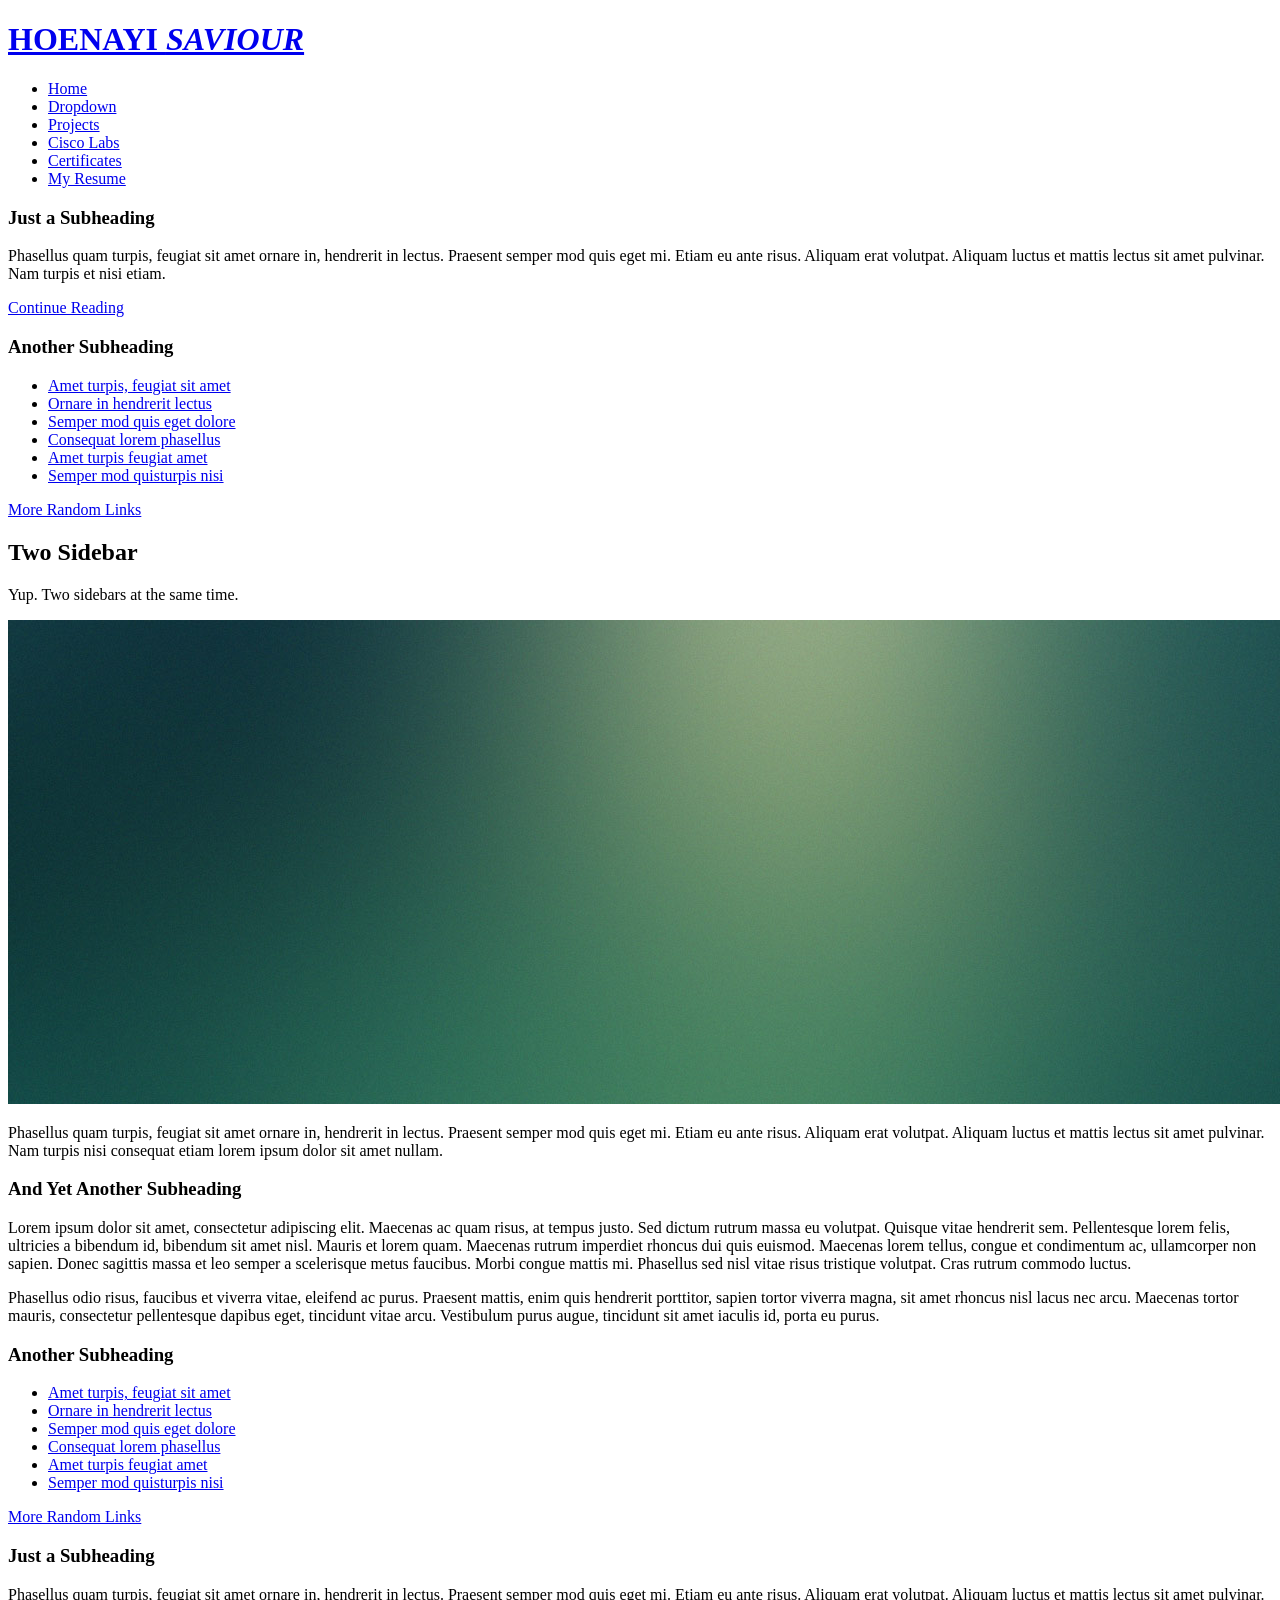
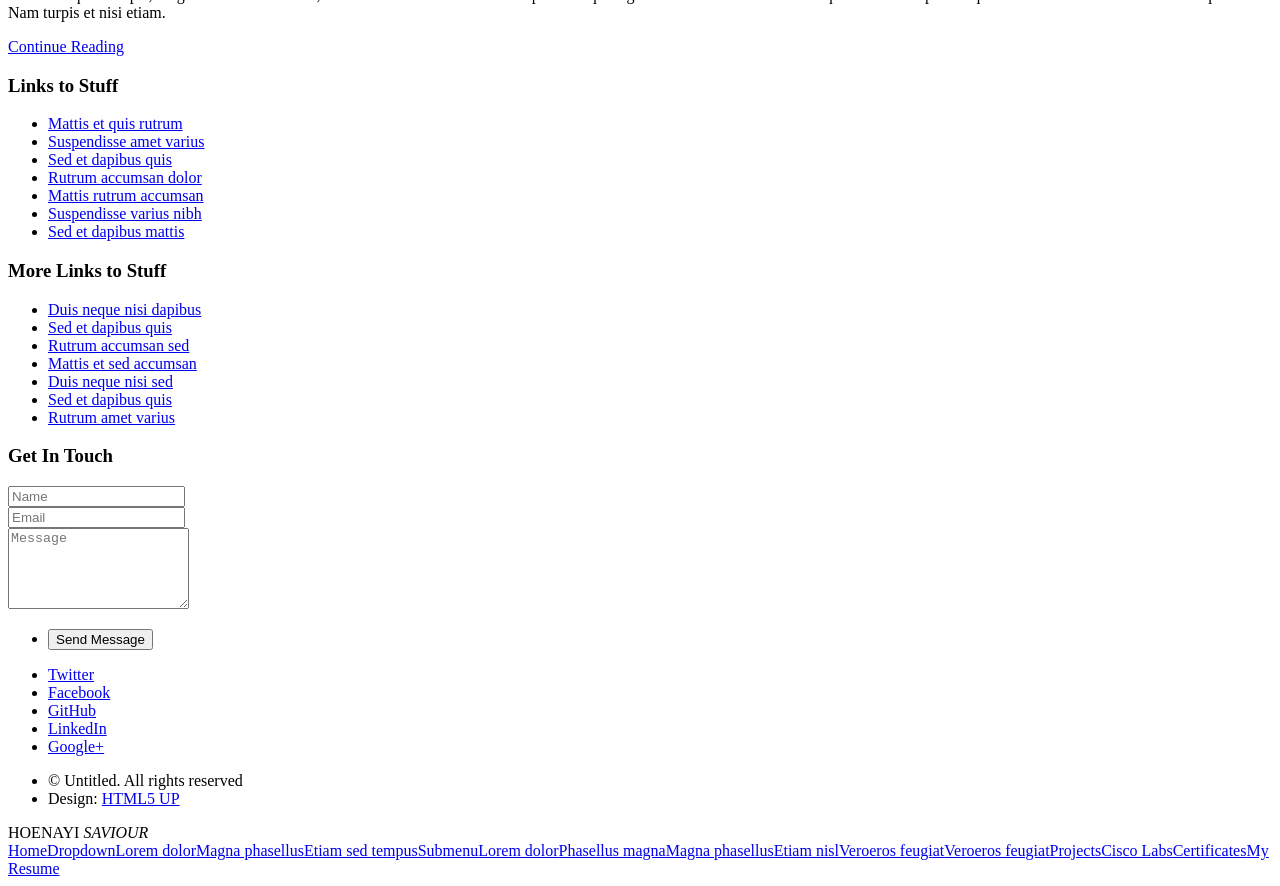
==== Certificates.html @ 5b1870a1 "renamed and replaced files" ====
<!DOCTYPE HTML>
<!--
	Arcana by HTML5 UP
	html5up.net | @ajlkn
	Free for personal and commercial use under the CCA 3.0 license (html5up.net/license)
-->
<html>
	<head>
		<title>Two Sidebar - Arcana by HTML5 UP</title>
		<meta charset="utf-8" />
		<meta name="viewport" content="width=device-width, initial-scale=1, user-scalable=no" />
		<link rel="stylesheet" href="assets/css/main.css" />
	</head>
	<body class="is-preload">
		<div id="page-wrapper">

			<!-- Header -->
				<div id="header">

					<!-- Logo -->
						<h1><a href="index.html" id="logo"> HOENAYI <em> SAVIOUR </em></a></h1>

					<!-- Nav -->
						<nav id="nav">
							<ul>
								<li><a href="index.html">Home</a></li>
								<li>
									<a href="#">Dropdown</a>
									<ul>
										<li><a href="#">Lorem dolor</a></li>
										<li><a href="#">Magna phasellus</a></li>
										<li><a href="#">Etiam sed tempus</a></li>
										<li>
											<a href="#">Submenu</a>
											<ul>
												<li><a href="#">Lorem dolor</a></li>
												<li><a href="#">Phasellus magna</a></li>
												<li><a href="#">Magna phasellus</a></li>
												<li><a href="#">Etiam nisl</a></li>
												<li><a href="#">Veroeros feugiat</a></li>
											</ul>
										</li>
										<li><a href="#">Veroeros feugiat</a></li>
									</ul>
								</li>
								<li><a href="projects.html">Projects</a></li>
								<li><a href="Cisco-Labs.html">Cisco Labs</a></li>
								<li class="current"><a href="Certificates.html">Certificates</a></li>
								<li><a href="My-Resume.html">My Resume</a></li>
							</ul>
						</nav>

				</div>

			<!-- Main -->
				<section class="wrapper style1">
					<div class="container">
						<div class="row gtr-200">
							<div class="col-3 col-12-narrower">
								<div id="sidebar1">

									<!-- Sidebar 1 -->

										<section>
											<h3>Just a Subheading</h3>
											<p>Phasellus quam turpis, feugiat sit amet ornare in, hendrerit in lectus.
											Praesent semper mod quis eget mi. Etiam eu ante risus. Aliquam erat volutpat.
											Aliquam luctus et mattis lectus sit amet pulvinar. Nam turpis et nisi etiam.</p>
											<footer>
												<a href="#" class="button">Continue Reading</a>
											</footer>
										</section>

										<section>
											<h3>Another Subheading</h3>
											<ul class="links">
												<li><a href="#">Amet turpis, feugiat sit amet</a></li>
												<li><a href="#">Ornare in hendrerit lectus</a></li>
												<li><a href="#">Semper mod quis eget dolore</a></li>
												<li><a href="#">Consequat lorem phasellus</a></li>
												<li><a href="#">Amet turpis feugiat amet</a></li>
												<li><a href="#">Semper mod quisturpis nisi</a></li>
											</ul>
											<footer>
												<a href="#" class="button">More Random Links</a>
											</footer>
										</section>

								</div>
							</div>
							<div class="col-6 col-12-narrower imp-narrower">
								<div id="content">

									<!-- Content -->

										<article>
											<header>
												<h2>Two Sidebar</h2>
												<p>Yup. Two sidebars at the same time.</p>
											</header>

											<span class="image featured"><img src="images/banner.jpg" alt="" /></span>

											<p>Phasellus quam turpis, feugiat sit amet ornare in, hendrerit in lectus.
											Praesent semper mod quis eget mi. Etiam eu ante risus. Aliquam erat volutpat.
											Aliquam luctus et mattis lectus sit amet pulvinar. Nam turpis nisi
											consequat etiam lorem ipsum dolor sit amet nullam.</p>

											<h3>And Yet Another Subheading</h3>
											<p>Lorem ipsum dolor sit amet, consectetur adipiscing elit. Maecenas ac quam risus, at tempus
											justo. Sed dictum rutrum massa eu volutpat. Quisque vitae hendrerit sem. Pellentesque lorem felis,
											ultricies a bibendum id, bibendum sit amet nisl. Mauris et lorem quam. Maecenas rutrum imperdiet
											rhoncus dui quis euismod. Maecenas lorem tellus, congue et condimentum ac, ullamcorper non sapien.
											Donec sagittis massa et leo semper a scelerisque metus faucibus. Morbi congue mattis mi.
											Phasellus sed nisl vitae risus tristique volutpat. Cras rutrum commodo luctus.</p>

											<p>Phasellus odio risus, faucibus et viverra vitae, eleifend ac purus. Praesent mattis, enim
											quis hendrerit porttitor, sapien tortor viverra magna, sit amet rhoncus nisl lacus nec arcu.
											Maecenas tortor mauris, consectetur pellentesque dapibus eget, tincidunt vitae arcu.
											Vestibulum purus augue, tincidunt sit amet iaculis id, porta eu purus.</p>
										</article>

								</div>
							</div>
							<div class="col-3 col-12-narrower">
								<div id="sidebar2">

									<!-- Sidebar 2 -->

										<section>
											<h3>Another Subheading</h3>
											<ul class="links">
												<li><a href="#">Amet turpis, feugiat sit amet</a></li>
												<li><a href="#">Ornare in hendrerit lectus</a></li>
												<li><a href="#">Semper mod quis eget dolore</a></li>
												<li><a href="#">Consequat lorem phasellus</a></li>
												<li><a href="#">Amet turpis feugiat amet</a></li>
												<li><a href="#">Semper mod quisturpis nisi</a></li>
											</ul>
											<footer>
												<a href="#" class="button">More Random Links</a>
											</footer>
										</section>

										<section>
											<h3>Just a Subheading</h3>
											<p>Phasellus quam turpis, feugiat sit amet ornare in, hendrerit in lectus.
											Praesent semper mod quis eget mi. Etiam eu ante risus. Aliquam erat volutpat.
											Aliquam luctus et mattis lectus sit amet pulvinar. Nam turpis et nisi etiam.</p>
											<footer>
												<a href="#" class="button">Continue Reading</a>
											</footer>
										</section>

								</div>
							</div>
						</div>
					</div>
				</section>

			<!-- Footer -->
				<div id="footer">
					<div class="container">
						<div class="row">
							<section class="col-3 col-6-narrower col-12-mobilep">
								<h3>Links to Stuff</h3>
								<ul class="links">
									<li><a href="#">Mattis et quis rutrum</a></li>
									<li><a href="#">Suspendisse amet varius</a></li>
									<li><a href="#">Sed et dapibus quis</a></li>
									<li><a href="#">Rutrum accumsan dolor</a></li>
									<li><a href="#">Mattis rutrum accumsan</a></li>
									<li><a href="#">Suspendisse varius nibh</a></li>
									<li><a href="#">Sed et dapibus mattis</a></li>
								</ul>
							</section>
							<section class="col-3 col-6-narrower col-12-mobilep">
								<h3>More Links to Stuff</h3>
								<ul class="links">
									<li><a href="#">Duis neque nisi dapibus</a></li>
									<li><a href="#">Sed et dapibus quis</a></li>
									<li><a href="#">Rutrum accumsan sed</a></li>
									<li><a href="#">Mattis et sed accumsan</a></li>
									<li><a href="#">Duis neque nisi sed</a></li>
									<li><a href="#">Sed et dapibus quis</a></li>
									<li><a href="#">Rutrum amet varius</a></li>
								</ul>
							</section>
							<section class="col-6 col-12-narrower">
								<h3>Get In Touch</h3>
								<form>
									<div class="row gtr-50">
										<div class="col-6 col-12-mobilep">
											<input type="text" name="name" id="name" placeholder="Name" />
										</div>
										<div class="col-6 col-12-mobilep">
											<input type="email" name="email" id="email" placeholder="Email" />
										</div>
										<div class="col-12">
											<textarea name="message" id="message" placeholder="Message" rows="5"></textarea>
										</div>
										<div class="col-12">
											<ul class="actions">
												<li><input type="submit" class="button alt" value="Send Message" /></li>
											</ul>
										</div>
									</div>
								</form>
							</section>
						</div>
					</div>

					<!-- Icons -->
						<ul class="icons">
							<li><a href="#" class="icon brands fa-twitter"><span class="label">Twitter</span></a></li>
							<li><a href="#" class="icon brands fa-facebook-f"><span class="label">Facebook</span></a></li>
							<li><a href="#" class="icon brands fa-github"><span class="label">GitHub</span></a></li>
							<li><a href="#" class="icon brands fa-linkedin-in"><span class="label">LinkedIn</span></a></li>
							<li><a href="#" class="icon brands fa-google-plus-g"><span class="label">Google+</span></a></li>
						</ul>

					<!-- Copyright -->
						<div class="copyright">
							<ul class="menu">
								<li>&copy; Untitled. All rights reserved</li><li>Design: <a href="http://html5up.net">HTML5 UP</a></li>
							</ul>
						</div>

				</div>

		</div>

		<!-- Scripts -->
			<script src="assets/js/jquery.min.js"></script>
			<script src="assets/js/jquery.dropotron.min.js"></script>
			<script src="assets/js/browser.min.js"></script>
			<script src="assets/js/breakpoints.min.js"></script>
			<script src="assets/js/util.js"></script>
			<script src="assets/js/main.js"></script>

	</body>
</html>
---- assets/css/main.css ----
@import url("fontawesome-all.min.css");
@import url("https://fonts.googleapis.com/css?family=Source+Sans+Pro:300,300italic,600,600italic");

/*
	Arcana by HTML5 UP
	html5up.net | @ajlkn
	Free for personal and commercial use under the CCA 3.0 license (html5up.net/license)
*/

html, body, div, span, applet, object,
iframe, h1, h2, h3, h4, h5, h6, p, blockquote,
pre, a, abbr, acronym, address, big, cite,
code, del, dfn, em, img, ins, kbd, q, s, samp,
small, strike, strong, sub, sup, tt, var, b,
u, i, center, dl, dt, dd, ol, ul, li, fieldset,
form, label, legend, table, caption, tbody,
tfoot, thead, tr, th, td, article, aside,
canvas, details, embed, figure, figcaption,
footer, header, hgroup, menu, nav, output, ruby,
section, summary, time, mark, audio, video {
	margin: 0;
	padding: 0;
	border: 0;
	font-size: 100%;
	font: inherit;
	vertical-align: baseline;}

article, aside, details, figcaption, figure,
footer, header, hgroup, menu, nav, section {
	display: block;}

body {
	line-height: 1;
}

ol, ul {
	list-style: none;
}

blockquote, q {
	quotes: none;
}

	blockquote:before, blockquote:after, q:before, q:after {
		content: '';
		content: none;
	}

table {
	border-collapse: collapse;
	border-spacing: 0;
}

body {
	-webkit-text-size-adjust: none;
}

mark {
	background-color: transparent;
	color: inherit;
}

input::-moz-focus-inner {
	border: 0;
	padding: 0;
}

input, select, textarea {
	-moz-appearance: none;
	-webkit-appearance: none;
	-ms-appearance: none;
	appearance: none;
}

/* Basic */

	html {
		box-sizing: border-box;
	}

	*, *:before, *:after {
		box-sizing: inherit;
	}

	body {
		background: #f7f7f7 url("images/bg01.png");
	}

		body.is-preload *, body.is-preload *:before, body.is-preload *:after {
			-moz-animation: none !important;
			-webkit-animation: none !important;
			-ms-animation: none !important;
			animation: none !important;
			-moz-transition: none !important;
			-webkit-transition: none !important;
			-ms-transition: none !important;
			transition: none !important;
		}

	body, input, select, textarea {
		color: #474747;
		font-family: 'Source Sans Pro', sans-serif;
		font-size: 16pt;
		font-weight: 300;
		line-height: 1.65em;
	}

	a {
		-moz-transition: color 0.2s ease-in-out, border-color 0.2s ease-in-out, opacity 0.2s ease-in-out;
		-webkit-transition: color 0.2s ease-in-out, border-color 0.2s ease-in-out, opacity 0.2s ease-in-out;
		-ms-transition: color 0.2s ease-in-out, border-color 0.2s ease-in-out, opacity 0.2s ease-in-out;
		transition: color 0.2s ease-in-out, border-color 0.2s ease-in-out, opacity 0.2s ease-in-out;
		color: #37c0fb;
		text-decoration: none;
		border-bottom: dotted 1px;
	}

		a:hover {
			color: #37c0fb;
			border-bottom-color: transparent;
		}

	strong, b {
		font-weight: 600;
	}

	em, i {
		font-style: italic;
	}

	p, ul, ol, dl, table, blockquote {
		margin: 0 0 2em 0;
	}

	h1, h2, h3, h4, h5, h6 {
		color: inherit;
		font-weight: 600;
		line-height: 1.75em;
		margin-bottom: 1em;
	}

		h1 a, h2 a, h3 a, h4 a, h5 a, h6 a {
			color: inherit;
			text-decoration: none;
		}

		h1 em, h2 em, h3 em, h4 em, h5 em, h6 em {
			font-style: normal;
			font-weight: 300;
		}

	h2 {
		font-size: 1.75em;
		letter-spacing: -0.025em;
	}

	h3 {
		font-size: 1.2em;
		letter-spacing: -0.025em;
	}

	sub {
		font-size: 0.8em;
		position: relative;
		top: 0.5em;
	}

	sup {
		font-size: 0.8em;
		position: relative;
		top: -0.5em;
	}

	hr {
		border-top: solid 1px #e0e0e0;
		border: 0;
		margin-bottom: 1.5em;
	}

	blockquote {
		border-left: solid 0.5em #e0e0e0;
		font-style: italic;
		padding: 1em 0 1em 2em;
	}

/* Container */

	.container {
		margin: 0 auto;
		max-width: 100%;
		width: 1400px;
	}

		@media screen and (max-width: 1680px) {

			.container {
				width: 1200px;
			}

		}

		@media screen and (max-width: 1280px) {

			.container {
				width: 960px;
			}

		}

		@media screen and (max-width: 980px) {

			.container {
				width: 95%;
			}

		}

		@media screen and (max-width: 840px) {

			.container {
				width: 95%;
			}

		}

		@media screen and (max-width: 736px) {

			.container {
				width: 90%;
			}

		}

		@media screen and (max-width: 480px) {

			.container {
				width: 100%;
			}

		}

/* Row */

	.row {
		display: flex;
		flex-wrap: wrap;
		box-sizing: border-box;
		align-items: stretch;
	}

		.row > * {
			box-sizing: border-box;
		}

		.row.gtr-uniform > * > :last-child {
			margin-bottom: 0;
		}

		.row.aln-left {
			justify-content: flex-start;
		}

		.row.aln-center {
			justify-content: center;
		}

		.row.aln-right {
			justify-content: flex-end;
		}

		.row.aln-top {
			align-items: flex-start;
		}

		.row.aln-middle {
			align-items: center;
		}

		.row.aln-bottom {
			align-items: flex-end;
		}

		.row > .imp {
			order: -1;
		}

		.row > .col-1 {
			width: 8.33333%;
		}

		.row > .off-1 {
			margin-left: 8.33333%;
		}

		.row > .col-2 {
			width: 16.66667%;
		}

		.row > .off-2 {
			margin-left: 16.66667%;
		}

		.row > .col-3 {
			width: 25%;
		}

		.row > .off-3 {
			margin-left: 25%;
		}

		.row > .col-4 {
			width: 33.33333%;
		}

		.row > .off-4 {
			margin-left: 33.33333%;
		}

		.row > .col-5 {
			width: 41.66667%;
		}

		.row > .off-5 {
			margin-left: 41.66667%;
		}

		.row > .col-6 {
			width: 50%;
		}

		.row > .off-6 {
			margin-left: 50%;
		}

		.row > .col-7 {
			width: 58.33333%;
		}

		.row > .off-7 {
			margin-left: 58.33333%;
		}

		.row > .col-8 {
			width: 66.66667%;
		}

		.row > .off-8 {
			margin-left: 66.66667%;
		}

		.row > .col-9 {
			width: 75%;
		}

		.row > .off-9 {
			margin-left: 75%;
		}

		.row > .col-10 {
			width: 83.33333%;
		}

		.row > .off-10 {
			margin-left: 83.33333%;
		}

		.row > .col-11 {
			width: 91.66667%;
		}

		.row > .off-11 {
			margin-left: 91.66667%;
		}

		.row > .col-12 {
			width: 100%;
		}

		.row > .off-12 {
			margin-left: 100%;
		}

		.row.gtr-0 {
			margin-top: 0px;
			margin-left: 0px;
		}

			.row.gtr-0 > * {
				padding: 0px 0 0 0px;
			}

			.row.gtr-0.gtr-uniform {
				margin-top: 0px;
			}

				.row.gtr-0.gtr-uniform > * {
					padding-top: 0px;
				}

		.row.gtr-25 {
			margin-top: -12.5px;
			margin-left: -12.5px;
		}

			.row.gtr-25 > * {
				padding: 12.5px 0 0 12.5px;
			}

			.row.gtr-25.gtr-uniform {
				margin-top: -12.5px;
			}

				.row.gtr-25.gtr-uniform > * {
					padding-top: 12.5px;
				}

		.row.gtr-50 {
			margin-top: -25px;
			margin-left: -25px;
		}

			.row.gtr-50 > * {
				padding: 25px 0 0 25px;
			}

			.row.gtr-50.gtr-uniform {
				margin-top: -25px;
			}

				.row.gtr-50.gtr-uniform > * {
					padding-top: 25px;
				}

		.row {
			margin-top: -50px;
			margin-left: -50px;
		}

			.row > * {
				padding: 50px 0 0 50px;
			}

			.row.gtr-uniform {
				margin-top: -50px;
			}

				.row.gtr-uniform > * {
					padding-top: 50px;
				}

		.row.gtr-150 {
			margin-top: -75px;
			margin-left: -75px;
		}

			.row.gtr-150 > * {
				padding: 75px 0 0 75px;
			}

			.row.gtr-150.gtr-uniform {
				margin-top: -75px;
			}

				.row.gtr-150.gtr-uniform > * {
					padding-top: 75px;
				}

		.row.gtr-200 {
			margin-top: -100px;
			margin-left: -100px;
		}

			.row.gtr-200 > * {
				padding: 100px 0 0 100px;
			}

			.row.gtr-200.gtr-uniform {
				margin-top: -100px;
			}

				.row.gtr-200.gtr-uniform > * {
					padding-top: 100px;
				}

		@media screen and (max-width: 1680px) {

			.row {
				display: flex;
				flex-wrap: wrap;
				box-sizing: border-box;
				align-items: stretch;
			}

				.row > * {
					box-sizing: border-box;
				}

				.row.gtr-uniform > * > :last-child {
					margin-bottom: 0;
				}

				.row.aln-left {
					justify-content: flex-start;
				}

				.row.aln-center {
					justify-content: center;
				}

				.row.aln-right {
					justify-content: flex-end;
				}

				.row.aln-top {
					align-items: flex-start;
				}

				.row.aln-middle {
					align-items: center;
				}

				.row.aln-bottom {
					align-items: flex-end;
				}

				.row > .imp-wide {
					order: -1;
				}

				.row > .col-1-wide {
					width: 8.33333%;
				}

				.row > .off-1-wide {
					margin-left: 8.33333%;
				}

				.row > .col-2-wide {
					width: 16.66667%;
				}

				.row > .off-2-wide {
					margin-left: 16.66667%;
				}

				.row > .col-3-wide {
					width: 25%;
				}

				.row > .off-3-wide {
					margin-left: 25%;
				}

				.row > .col-4-wide {
					width: 33.33333%;
				}

				.row > .off-4-wide {
					margin-left: 33.33333%;
				}

				.row > .col-5-wide {
					width: 41.66667%;
				}

				.row > .off-5-wide {
					margin-left: 41.66667%;
				}

				.row > .col-6-wide {
					width: 50%;
				}

				.row > .off-6-wide {
					margin-left: 50%;
				}

				.row > .col-7-wide {
					width: 58.33333%;
				}

				.row > .off-7-wide {
					margin-left: 58.33333%;
				}

				.row > .col-8-wide {
					width: 66.66667%;
				}

				.row > .off-8-wide {
					margin-left: 66.66667%;
				}

				.row > .col-9-wide {
					width: 75%;
				}

				.row > .off-9-wide {
					margin-left: 75%;
				}

				.row > .col-10-wide {
					width: 83.33333%;
				}

				.row > .off-10-wide {
					margin-left: 83.33333%;
				}

				.row > .col-11-wide {
					width: 91.66667%;
				}

				.row > .off-11-wide {
					margin-left: 91.66667%;
				}

				.row > .col-12-wide {
					width: 100%;
				}

				.row > .off-12-wide {
					margin-left: 100%;
				}

				.row.gtr-0 {
					margin-top: 0px;
					margin-left: 0px;
				}

					.row.gtr-0 > * {
						padding: 0px 0 0 0px;
					}

					.row.gtr-0.gtr-uniform {
						margin-top: 0px;
					}

						.row.gtr-0.gtr-uniform > * {
							padding-top: 0px;
						}

				.row.gtr-25 {
					margin-top: -10px;
					margin-left: -10px;
				}

					.row.gtr-25 > * {
						padding: 10px 0 0 10px;
					}

					.row.gtr-25.gtr-uniform {
						margin-top: -10px;
					}

						.row.gtr-25.gtr-uniform > * {
							padding-top: 10px;
						}

				.row.gtr-50 {
					margin-top: -20px;
					margin-left: -20px;
				}

					.row.gtr-50 > * {
						padding: 20px 0 0 20px;
					}

					.row.gtr-50.gtr-uniform {
						margin-top: -20px;
					}

						.row.gtr-50.gtr-uniform > * {
							padding-top: 20px;
						}

				.row {
					margin-top: -40px;
					margin-left: -40px;
				}

					.row > * {
						padding: 40px 0 0 40px;
					}

					.row.gtr-uniform {
						margin-top: -40px;
					}

						.row.gtr-uniform > * {
							padding-top: 40px;
						}

				.row.gtr-150 {
					margin-top: -60px;
					margin-left: -60px;
				}

					.row.gtr-150 > * {
						padding: 60px 0 0 60px;
					}

					.row.gtr-150.gtr-uniform {
						margin-top: -60px;
					}

						.row.gtr-150.gtr-uniform > * {
							padding-top: 60px;
						}

				.row.gtr-200 {
					margin-top: -80px;
					margin-left: -80px;
				}

					.row.gtr-200 > * {
						padding: 80px 0 0 80px;
					}

					.row.gtr-200.gtr-uniform {
						margin-top: -80px;
					}

						.row.gtr-200.gtr-uniform > * {
							padding-top: 80px;
						}

		}

		@media screen and (max-width: 1280px) {

			.row {
				display: flex;
				flex-wrap: wrap;
				box-sizing: border-box;
				align-items: stretch;
			}

				.row > * {
					box-sizing: border-box;
				}

				.row.gtr-uniform > * > :last-child {
					margin-bottom: 0;
				}

				.row.aln-left {
					justify-content: flex-start;
				}

				.row.aln-center {
					justify-content: center;
				}

				.row.aln-right {
					justify-content: flex-end;
				}

				.row.aln-top {
					align-items: flex-start;
				}

				.row.aln-middle {
					align-items: center;
				}

				.row.aln-bottom {
					align-items: flex-end;
				}

				.row > .imp-normal {
					order: -1;
				}

				.row > .col-1-normal {
					width: 8.33333%;
				}

				.row > .off-1-normal {
					margin-left: 8.33333%;
				}

				.row > .col-2-normal {
					width: 16.66667%;
				}

				.row > .off-2-normal {
					margin-left: 16.66667%;
				}

				.row > .col-3-normal {
					width: 25%;
				}

				.row > .off-3-normal {
					margin-left: 25%;
				}

				.row > .col-4-normal {
					width: 33.33333%;
				}

				.row > .off-4-normal {
					margin-left: 33.33333%;
				}

				.row > .col-5-normal {
					width: 41.66667%;
				}

				.row > .off-5-normal {
					margin-left: 41.66667%;
				}

				.row > .col-6-normal {
					width: 50%;
				}

				.row > .off-6-normal {
					margin-left: 50%;
				}

				.row > .col-7-normal {
					width: 58.33333%;
				}

				.row > .off-7-normal {
					margin-left: 58.33333%;
				}

				.row > .col-8-normal {
					width: 66.66667%;
				}

				.row > .off-8-normal {
					margin-left: 66.66667%;
				}

				.row > .col-9-normal {
					width: 75%;
				}

				.row > .off-9-normal {
					margin-left: 75%;
				}

				.row > .col-10-normal {
					width: 83.33333%;
				}

				.row > .off-10-normal {
					margin-left: 83.33333%;
				}

				.row > .col-11-normal {
					width: 91.66667%;
				}

				.row > .off-11-normal {
					margin-left: 91.66667%;
				}

				.row > .col-12-normal {
					width: 100%;
				}

				.row > .off-12-normal {
					margin-left: 100%;
				}

				.row.gtr-0 {
					margin-top: 0px;
					margin-left: 0px;
				}

					.row.gtr-0 > * {
						padding: 0px 0 0 0px;
					}

					.row.gtr-0.gtr-uniform {
						margin-top: 0px;
					}

						.row.gtr-0.gtr-uniform > * {
							padding-top: 0px;
						}

				.row.gtr-25 {
					margin-top: -7.5px;
					margin-left: -7.5px;
				}

					.row.gtr-25 > * {
						padding: 7.5px 0 0 7.5px;
					}

					.row.gtr-25.gtr-uniform {
						margin-top: -7.5px;
					}

						.row.gtr-25.gtr-uniform > * {
							padding-top: 7.5px;
						}

				.row.gtr-50 {
					margin-top: -15px;
					margin-left: -15px;
				}

					.row.gtr-50 > * {
						padding: 15px 0 0 15px;
					}

					.row.gtr-50.gtr-uniform {
						margin-top: -15px;
					}

						.row.gtr-50.gtr-uniform > * {
							padding-top: 15px;
						}

				.row {
					margin-top: -30px;
					margin-left: -30px;
				}

					.row > * {
						padding: 30px 0 0 30px;
					}

					.row.gtr-uniform {
						margin-top: -30px;
					}

						.row.gtr-uniform > * {
							padding-top: 30px;
						}

				.row.gtr-150 {
					margin-top: -45px;
					margin-left: -45px;
				}

					.row.gtr-150 > * {
						padding: 45px 0 0 45px;
					}

					.row.gtr-150.gtr-uniform {
						margin-top: -45px;
					}

						.row.gtr-150.gtr-uniform > * {
							padding-top: 45px;
						}

				.row.gtr-200 {
					margin-top: -60px;
					margin-left: -60px;
				}

					.row.gtr-200 > * {
						padding: 60px 0 0 60px;
					}

					.row.gtr-200.gtr-uniform {
						margin-top: -60px;
					}

						.row.gtr-200.gtr-uniform > * {
							padding-top: 60px;
						}

		}

		@media screen and (max-width: 980px) {

			.row {
				display: flex;
				flex-wrap: wrap;
				box-sizing: border-box;
				align-items: stretch;
			}

				.row > * {
					box-sizing: border-box;
				}

				.row.gtr-uniform > * > :last-child {
					margin-bottom: 0;
				}

				.row.aln-left {
					justify-content: flex-start;
				}

				.row.aln-center {
					justify-content: center;
				}

				.row.aln-right {
					justify-content: flex-end;
				}

				.row.aln-top {
					align-items: flex-start;
				}

				.row.aln-middle {
					align-items: center;
				}

				.row.aln-bottom {
					align-items: flex-end;
				}

				.row > .imp-narrow {
					order: -1;
				}

				.row > .col-1-narrow {
					width: 8.33333%;
				}

				.row > .off-1-narrow {
					margin-left: 8.33333%;
				}

				.row > .col-2-narrow {
					width: 16.66667%;
				}

				.row > .off-2-narrow {
					margin-left: 16.66667%;
				}

				.row > .col-3-narrow {
					width: 25%;
				}

				.row > .off-3-narrow {
					margin-left: 25%;
				}

				.row > .col-4-narrow {
					width: 33.33333%;
				}

				.row > .off-4-narrow {
					margin-left: 33.33333%;
				}

				.row > .col-5-narrow {
					width: 41.66667%;
				}

				.row > .off-5-narrow {
					margin-left: 41.66667%;
				}

				.row > .col-6-narrow {
					width: 50%;
				}

				.row > .off-6-narrow {
					margin-left: 50%;
				}

				.row > .col-7-narrow {
					width: 58.33333%;
				}

				.row > .off-7-narrow {
					margin-left: 58.33333%;
				}

				.row > .col-8-narrow {
					width: 66.66667%;
				}

				.row > .off-8-narrow {
					margin-left: 66.66667%;
				}

				.row > .col-9-narrow {
					width: 75%;
				}

				.row > .off-9-narrow {
					margin-left: 75%;
				}

				.row > .col-10-narrow {
					width: 83.33333%;
				}

				.row > .off-10-narrow {
					margin-left: 83.33333%;
				}

				.row > .col-11-narrow {
					width: 91.66667%;
				}

				.row > .off-11-narrow {
					margin-left: 91.66667%;
				}

				.row > .col-12-narrow {
					width: 100%;
				}

				.row > .off-12-narrow {
					margin-left: 100%;
				}

				.row.gtr-0 {
					margin-top: 0px;
					margin-left: 0px;
				}

					.row.gtr-0 > * {
						padding: 0px 0 0 0px;
					}

					.row.gtr-0.gtr-uniform {
						margin-top: 0px;
					}

						.row.gtr-0.gtr-uniform > * {
							padding-top: 0px;
						}

				.row.gtr-25 {
					margin-top: -7.5px;
					margin-left: -7.5px;
				}

					.row.gtr-25 > * {
						padding: 7.5px 0 0 7.5px;
					}

					.row.gtr-25.gtr-uniform {
						margin-top: -7.5px;
					}

						.row.gtr-25.gtr-uniform > * {
							padding-top: 7.5px;
						}

				.row.gtr-50 {
					margin-top: -15px;
					margin-left: -15px;
				}

					.row.gtr-50 > * {
						padding: 15px 0 0 15px;
					}

					.row.gtr-50.gtr-uniform {
						margin-top: -15px;
					}

						.row.gtr-50.gtr-uniform > * {
							padding-top: 15px;
						}

				.row {
					margin-top: -30px;
					margin-left: -30px;
				}

					.row > * {
						padding: 30px 0 0 30px;
					}

					.row.gtr-uniform {
						margin-top: -30px;
					}

						.row.gtr-uniform > * {
							padding-top: 30px;
						}

				.row.gtr-150 {
					margin-top: -45px;
					margin-left: -45px;
				}

					.row.gtr-150 > * {
						padding: 45px 0 0 45px;
					}

					.row.gtr-150.gtr-uniform {
						margin-top: -45px;
					}

						.row.gtr-150.gtr-uniform > * {
							padding-top: 45px;
						}

				.row.gtr-200 {
					margin-top: -60px;
					margin-left: -60px;
				}

					.row.gtr-200 > * {
						padding: 60px 0 0 60px;
					}

					.row.gtr-200.gtr-uniform {
						margin-top: -60px;
					}

						.row.gtr-200.gtr-uniform > * {
							padding-top: 60px;
						}

		}

		@media screen and (max-width: 840px) {

			.row {
				display: flex;
				flex-wrap: wrap;
				box-sizing: border-box;
				align-items: stretch;
			}

				.row > * {
					box-sizing: border-box;
				}

				.row.gtr-uniform > * > :last-child {
					margin-bottom: 0;
				}

				.row.aln-left {
					justify-content: flex-start;
				}

				.row.aln-center {
					justify-content: center;
				}

				.row.aln-right {
					justify-content: flex-end;
				}

				.row.aln-top {
					align-items: flex-start;
				}

				.row.aln-middle {
					align-items: center;
				}

				.row.aln-bottom {
					align-items: flex-end;
				}

				.row > .imp-narrower {
					order: -1;
				}

				.row > .col-1-narrower {
					width: 8.33333%;
				}

				.row > .off-1-narrower {
					margin-left: 8.33333%;
				}

				.row > .col-2-narrower {
					width: 16.66667%;
				}

				.row > .off-2-narrower {
					margin-left: 16.66667%;
				}

				.row > .col-3-narrower {
					width: 25%;
				}

				.row > .off-3-narrower {
					margin-left: 25%;
				}

				.row > .col-4-narrower {
					width: 33.33333%;
				}

				.row > .off-4-narrower {
					margin-left: 33.33333%;
				}

				.row > .col-5-narrower {
					width: 41.66667%;
				}

				.row > .off-5-narrower {
					margin-left: 41.66667%;
				}

				.row > .col-6-narrower {
					width: 50%;
				}

				.row > .off-6-narrower {
					margin-left: 50%;
				}

				.row > .col-7-narrower {
					width: 58.33333%;
				}

				.row > .off-7-narrower {
					margin-left: 58.33333%;
				}

				.row > .col-8-narrower {
					width: 66.66667%;
				}

				.row > .off-8-narrower {
					margin-left: 66.66667%;
				}

				.row > .col-9-narrower {
					width: 75%;
				}

				.row > .off-9-narrower {
					margin-left: 75%;
				}

				.row > .col-10-narrower {
					width: 83.33333%;
				}

				.row > .off-10-narrower {
					margin-left: 83.33333%;
				}

				.row > .col-11-narrower {
					width: 91.66667%;
				}

				.row > .off-11-narrower {
					margin-left: 91.66667%;
				}

				.row > .col-12-narrower {
					width: 100%;
				}

				.row > .off-12-narrower {
					margin-left: 100%;
				}

				.row.gtr-0 {
					margin-top: 0px;
					margin-left: 0px;
				}

					.row.gtr-0 > * {
						padding: 0px 0 0 0px;
					}

					.row.gtr-0.gtr-uniform {
						margin-top: 0px;
					}

						.row.gtr-0.gtr-uniform > * {
							padding-top: 0px;
						}

				.row.gtr-25 {
					margin-top: -7.5px;
					margin-left: -7.5px;
				}

					.row.gtr-25 > * {
						padding: 7.5px 0 0 7.5px;
					}

					.row.gtr-25.gtr-uniform {
						margin-top: -7.5px;
					}

						.row.gtr-25.gtr-uniform > * {
							padding-top: 7.5px;
						}

				.row.gtr-50 {
					margin-top: -15px;
					margin-left: -15px;
				}

					.row.gtr-50 > * {
						padding: 15px 0 0 15px;
					}

					.row.gtr-50.gtr-uniform {
						margin-top: -15px;
					}

						.row.gtr-50.gtr-uniform > * {
							padding-top: 15px;
						}

				.row {
					margin-top: -30px;
					margin-left: -30px;
				}

					.row > * {
						padding: 30px 0 0 30px;
					}

					.row.gtr-uniform {
						margin-top: -30px;
					}

						.row.gtr-uniform > * {
							padding-top: 30px;
						}

				.row.gtr-150 {
					margin-top: -45px;
					margin-left: -45px;
				}

					.row.gtr-150 > * {
						padding: 45px 0 0 45px;
					}

					.row.gtr-150.gtr-uniform {
						margin-top: -45px;
					}

						.row.gtr-150.gtr-uniform > * {
							padding-top: 45px;
						}

				.row.gtr-200 {
					margin-top: -60px;
					margin-left: -60px;
				}

					.row.gtr-200 > * {
						padding: 60px 0 0 60px;
					}

					.row.gtr-200.gtr-uniform {
						margin-top: -60px;
					}

						.row.gtr-200.gtr-uniform > * {
							padding-top: 60px;
						}

		}

		@media screen and (max-width: 736px) {

			.row {
				display: flex;
				flex-wrap: wrap;
				box-sizing: border-box;
				align-items: stretch;
			}

				.row > * {
					box-sizing: border-box;
				}

				.row.gtr-uniform > * > :last-child {
					margin-bottom: 0;
				}

				.row.aln-left {
					justify-content: flex-start;
				}

				.row.aln-center {
					justify-content: center;
				}

				.row.aln-right {
					justify-content: flex-end;
				}

				.row.aln-top {
					align-items: flex-start;
				}

				.row.aln-middle {
					align-items: center;
				}

				.row.aln-bottom {
					align-items: flex-end;
				}

				.row > .imp-mobile {
					order: -1;
				}

				.row > .col-1-mobile {
					width: 8.33333%;
				}

				.row > .off-1-mobile {
					margin-left: 8.33333%;
				}

				.row > .col-2-mobile {
					width: 16.66667%;
				}

				.row > .off-2-mobile {
					margin-left: 16.66667%;
				}

				.row > .col-3-mobile {
					width: 25%;
				}

				.row > .off-3-mobile {
					margin-left: 25%;
				}

				.row > .col-4-mobile {
					width: 33.33333%;
				}

				.row > .off-4-mobile {
					margin-left: 33.33333%;
				}

				.row > .col-5-mobile {
					width: 41.66667%;
				}

				.row > .off-5-mobile {
					margin-left: 41.66667%;
				}

				.row > .col-6-mobile {
					width: 50%;
				}

				.row > .off-6-mobile {
					margin-left: 50%;
				}

				.row > .col-7-mobile {
					width: 58.33333%;
				}

				.row > .off-7-mobile {
					margin-left: 58.33333%;
				}

				.row > .col-8-mobile {
					width: 66.66667%;
				}

				.row > .off-8-mobile {
					margin-left: 66.66667%;
				}

				.row > .col-9-mobile {
					width: 75%;
				}

				.row > .off-9-mobile {
					margin-left: 75%;
				}

				.row > .col-10-mobile {
					width: 83.33333%;
				}

				.row > .off-10-mobile {
					margin-left: 83.33333%;
				}

				.row > .col-11-mobile {
					width: 91.66667%;
				}

				.row > .off-11-mobile {
					margin-left: 91.66667%;
				}

				.row > .col-12-mobile {
					width: 100%;
				}

				.row > .off-12-mobile {
					margin-left: 100%;
				}

				.row.gtr-0 {
					margin-top: 0px;
					margin-left: 0px;
				}

					.row.gtr-0 > * {
						padding: 0px 0 0 0px;
					}

					.row.gtr-0.gtr-uniform {
						margin-top: 0px;
					}

						.row.gtr-0.gtr-uniform > * {
							padding-top: 0px;
						}

				.row.gtr-25 {
					margin-top: -5px;
					margin-left: -5px;
				}

					.row.gtr-25 > * {
						padding: 5px 0 0 5px;
					}

					.row.gtr-25.gtr-uniform {
						margin-top: -5px;
					}

						.row.gtr-25.gtr-uniform > * {
							padding-top: 5px;
						}

				.row.gtr-50 {
					margin-top: -10px;
					margin-left: -10px;
				}

					.row.gtr-50 > * {
						padding: 10px 0 0 10px;
					}

					.row.gtr-50.gtr-uniform {
						margin-top: -10px;
					}

						.row.gtr-50.gtr-uniform > * {
							padding-top: 10px;
						}

				.row {
					margin-top: -20px;
					margin-left: -20px;
				}

					.row > * {
						padding: 20px 0 0 20px;
					}

					.row.gtr-uniform {
						margin-top: -20px;
					}

						.row.gtr-uniform > * {
							padding-top: 20px;
						}

				.row.gtr-150 {
					margin-top: -30px;
					margin-left: -30px;
				}

					.row.gtr-150 > * {
						padding: 30px 0 0 30px;
					}

					.row.gtr-150.gtr-uniform {
						margin-top: -30px;
					}

						.row.gtr-150.gtr-uniform > * {
							padding-top: 30px;
						}

				.row.gtr-200 {
					margin-top: -40px;
					margin-left: -40px;
				}

					.row.gtr-200 > * {
						padding: 40px 0 0 40px;
					}

					.row.gtr-200.gtr-uniform {
						margin-top: -40px;
					}

						.row.gtr-200.gtr-uniform > * {
							padding-top: 40px;
						}

		}

		@media screen and (max-width: 480px) {

			.row {
				display: flex;
				flex-wrap: wrap;
				box-sizing: border-box;
				align-items: stretch;
			}

				.row > * {
					box-sizing: border-box;
				}

				.row.gtr-uniform > * > :last-child {
					margin-bottom: 0;
				}

				.row.aln-left {
					justify-content: flex-start;
				}

				.row.aln-center {
					justify-content: center;
				}

				.row.aln-right {
					justify-content: flex-end;
				}

				.row.aln-top {
					align-items: flex-start;
				}

				.row.aln-middle {
					align-items: center;
				}

				.row.aln-bottom {
					align-items: flex-end;
				}

				.row > .imp-mobilep {
					order: -1;
				}

				.row > .col-1-mobilep {
					width: 8.33333%;
				}

				.row > .off-1-mobilep {
					margin-left: 8.33333%;
				}

				.row > .col-2-mobilep {
					width: 16.66667%;
				}

				.row > .off-2-mobilep {
					margin-left: 16.66667%;
				}

				.row > .col-3-mobilep {
					width: 25%;
				}

				.row > .off-3-mobilep {
					margin-left: 25%;
				}

				.row > .col-4-mobilep {
					width: 33.33333%;
				}

				.row > .off-4-mobilep {
					margin-left: 33.33333%;
				}

				.row > .col-5-mobilep {
					width: 41.66667%;
				}

				.row > .off-5-mobilep {
					margin-left: 41.66667%;
				}

				.row > .col-6-mobilep {
					width: 50%;
				}

				.row > .off-6-mobilep {
					margin-left: 50%;
				}

				.row > .col-7-mobilep {
					width: 58.33333%;
				}

				.row > .off-7-mobilep {
					margin-left: 58.33333%;
				}

				.row > .col-8-mobilep {
					width: 66.66667%;
				}

				.row > .off-8-mobilep {
					margin-left: 66.66667%;
				}

				.row > .col-9-mobilep {
					width: 75%;
				}

				.row > .off-9-mobilep {
					margin-left: 75%;
				}

				.row > .col-10-mobilep {
					width: 83.33333%;
				}

				.row > .off-10-mobilep {
					margin-left: 83.33333%;
				}

				.row > .col-11-mobilep {
					width: 91.66667%;
				}

				.row > .off-11-mobilep {
					margin-left: 91.66667%;
				}

				.row > .col-12-mobilep {
					width: 100%;
				}

				.row > .off-12-mobilep {
					margin-left: 100%;
				}

				.row.gtr-0 {
					margin-top: 0px;
					margin-left: 0px;
				}

					.row.gtr-0 > * {
						padding: 0px 0 0 0px;
					}

					.row.gtr-0.gtr-uniform {
						margin-top: 0px;
					}

						.row.gtr-0.gtr-uniform > * {
							padding-top: 0px;
						}

				.row.gtr-25 {
					margin-top: -5px;
					margin-left: -5px;
				}

					.row.gtr-25 > * {
						padding: 5px 0 0 5px;
					}

					.row.gtr-25.gtr-uniform {
						margin-top: -5px;
					}

						.row.gtr-25.gtr-uniform > * {
							padding-top: 5px;
						}

				.row.gtr-50 {
					margin-top: -10px;
					margin-left: -10px;
				}

					.row.gtr-50 > * {
						padding: 10px 0 0 10px;
					}

					.row.gtr-50.gtr-uniform {
						margin-top: -10px;
					}

						.row.gtr-50.gtr-uniform > * {
							padding-top: 10px;
						}

				.row {
					margin-top: -20px;
					margin-left: -20px;
				}

					.row > * {
						padding: 20px 0 0 20px;
					}

					.row.gtr-uniform {
						margin-top: -20px;
					}

						.row.gtr-uniform > * {
							padding-top: 20px;
						}

				.row.gtr-150 {
					margin-top: -30px;
					margin-left: -30px;
				}

					.row.gtr-150 > * {
						padding: 30px 0 0 30px;
					}

					.row.gtr-150.gtr-uniform {
						margin-top: -30px;
					}

						.row.gtr-150.gtr-uniform > * {
							padding-top: 30px;
						}

				.row.gtr-200 {
					margin-top: -40px;
					margin-left: -40px;
				}

					.row.gtr-200 > * {
						padding: 40px 0 0 40px;
					}

					.row.gtr-200.gtr-uniform {
						margin-top: -40px;
					}

						.row.gtr-200.gtr-uniform > * {
							padding-top: 40px;
						}

		}

/* Section/Article */

	section.special, article.special {
		text-align: center;
	}

	header p {
		color: #999;
		font-size: 1.25em;
		position: relative;
		margin-top: -1.25em;
		margin-bottom: 2.25em;
	}

	header.major {
		text-align: center;
		margin: 0 0 2em 0;
	}

		header.major h2 {
			font-size: 2.25em;
		}

		header.major p {
			position: relative;
			border-top: solid 1px #e0e0e0;
			padding: 1em 0 0 0;
			margin: 0;
			top: -1em;
			font-size: 1.5em;
			letter-spacing: -0.025em;
		}

	footer {
		margin: 0 0 3em 0;
	}

		footer > :last-child {
			margin-bottom: 0;
		}

		footer.major {
			padding-top: 3em;
		}

/* Form */

	input[type="text"],
	input[type="password"],
	input[type="email"],
	textarea {
		-moz-appearance: none;
		-webkit-appearance: none;
		-ms-appearance: none;
		appearance: none;
		-moz-transition: border-color 0.2s ease-in-out;
		-webkit-transition: border-color 0.2s ease-in-out;
		-ms-transition: border-color 0.2s ease-in-out;
		transition: border-color 0.2s ease-in-out;
		background: #fff;
		border: solid 1px #e0e0e0;
		border-radius: 5px;
		color: inherit;
		display: block;
		outline: 0;
		padding: 0.75em;
		text-decoration: none;
		width: 100%;
	}

		input[type="text"]:focus,
		input[type="password"]:focus,
		input[type="email"]:focus,
		textarea:focus {
			border-color: #37c0fb;
		}

	input[type="text"],
	input[type="password"],
	input[type="email"] {
		line-height: 1em;
	}

	label {
		display: block;
		color: inherit;
		font-weight: 600;
		line-height: 1.75em;
		margin-bottom: 0.5em;
	}

	::-webkit-input-placeholder {
		color: #999;
		position: relative;
		top: 3px;
	}

	:-moz-placeholder {
		color: #999;
	}

	::-moz-placeholder {
		color: #999;
	}

	:-ms-input-placeholder {
		color: #999;
	}

/* Image */

	.image {
		border: 0;
		display: inline-block;
		position: relative;
		border-radius: 5px;
	}

		.image img {
			display: block;
			border-radius: 5px;
		}

		.image.left {
			display: block;
			float: left;
			margin: 0 2em 2em 0;
			position: relative;
			top: 0.25em;
		}

			.image.left img {
				display: block;
				width: 100%;
			}

		.image.fit {
			display: block;
		}

			.image.fit img {
				display: block;
				width: 100%;
			}

		.image.featured {
			display: block;
			margin: 0 0 2em 0;
		}

			.image.featured img {
				display: block;
				width: 100%;
			}

/* Icon */

	.icon {
		text-decoration: none;
		position: relative;
		text-decoration: none;
	}

		.icon:before {
			-moz-osx-font-smoothing: grayscale;
			-webkit-font-smoothing: antialiased;
			display: inline-block;
			font-style: normal;
			font-variant: normal;
			text-rendering: auto;
			line-height: 1;
			text-transform: none !important;
			font-family: 'Font Awesome 5 Free';
			font-weight: 400;
		}

		.icon > .label {
			display: none;
		}

		.icon:before {
			line-height: inherit;
		}

		.icon.solid:before {
			font-weight: 900;
		}

		.icon.brands:before {
			font-family: 'Font Awesome 5 Brands';
		}

		.icon.major {
			text-align: center;
			cursor: default;
			background-color: #37c0fb;
			background-image: -moz-linear-gradient(top, rgba(0,0,0,0), rgba(0,0,0,0.15)), url("images/bg01.png");
			background-image: -webkit-linear-gradient(top, rgba(0,0,0,0), rgba(0,0,0,0.15)), url("images/bg01.png");
			background-image: -ms-linear-gradient(top, rgba(0,0,0,0), rgba(0,0,0,0.15)), url("images/bg01.png");
			background-image: linear-gradient(top, rgba(0,0,0,0), rgba(0,0,0,0.15)), url("images/bg01.png");
			color: #fff;
			border-radius: 100%;
			display: inline-block;
			width: 5em;
			height: 5em;
			line-height: 5em;
			box-shadow: 0 0 0 7px white, 0 0 0 8px #e0e0e0;
			margin: 0 0 2em 0;
		}

			.icon.major:before {
				font-size: 36px;
			}

/* Lists */

	ol {
		list-style: decimal;
		padding-left: 1.25em;
	}

		ol li {
			padding-left: 0.25em;
		}

	ul {
		list-style: disc;
		padding-left: 1em;
	}

		ul li {
			padding-left: 0.5em;
		}

/* Links */

	ul.links {
		list-style: none;
		padding-left: 0;
	}

		ul.links li {
			line-height: 2.5em;
			padding-left: 0;
		}

/* Icons */

	ul.icons {
		cursor: default;
		list-style: none;
		padding-left: 0;
	}

		ul.icons li {
			display: inline-block;
			line-height: 1em;
			padding-left: 1.5em;
		}

			ul.icons li:first-child {
				padding-left: 0;
			}

			ul.icons li a, ul.icons li span {
				font-size: 2em;
				border: 0;
			}

/* Menu */

	ul.menu {
		list-style: none;
		padding-left: 0;
	}

		ul.menu li {
			border-left: solid 1px #e0e0e0;
			display: inline-block;
			padding: 0 0 0 1em;
			margin: 0 0 0 1em;
		}

			ul.menu li:first-child {
				border-left: 0;
				margin-left: 0;
				padding-left: 0;
			}

/* Actions */

	ul.actions {
		display: -moz-flex;
		display: -webkit-flex;
		display: -ms-flex;
		display: flex;
		cursor: default;
		list-style: none;
		margin-left: -1em;
		padding-left: 0;
	}

		ul.actions li {
			padding: 0 0 0 1em;
			vertical-align: middle;
		}

		ul.actions.special {
			-moz-justify-content: center;
			-webkit-justify-content: center;
			-ms-justify-content: center;
			justify-content: center;
			width: 100%;
			margin-left: 0;
		}

			ul.actions.special li:first-child {
				padding-left: 0;
			}

		ul.actions.stacked {
			-moz-flex-direction: column;
			-webkit-flex-direction: column;
			-ms-flex-direction: column;
			flex-direction: column;
			margin-left: 0;
		}

			ul.actions.stacked li {
				padding: 1.25em 0 0 0;
			}

				ul.actions.stacked li:first-child {
					padding-top: 0;
				}

		ul.actions.fit {
			width: calc(100% + 1em);
		}

			ul.actions.fit li {
				-moz-flex-grow: 1;
				-webkit-flex-grow: 1;
				-ms-flex-grow: 1;
				flex-grow: 1;
				-moz-flex-shrink: 1;
				-webkit-flex-shrink: 1;
				-ms-flex-shrink: 1;
				flex-shrink: 1;
				width: 100%;
			}

				ul.actions.fit li > * {
					width: 100%;
				}

			ul.actions.fit.stacked {
				width: 100%;
			}

		@media screen and (max-width: 736px) {

			ul.actions:not(.fixed) {
				-moz-flex-direction: column;
				-webkit-flex-direction: column;
				-ms-flex-direction: column;
				flex-direction: column;
				margin-left: 0;
				width: 100% !important;
			}

				ul.actions:not(.fixed) li {
					-moz-flex-grow: 1;
					-webkit-flex-grow: 1;
					-ms-flex-grow: 1;
					flex-grow: 1;
					-moz-flex-shrink: 1;
					-webkit-flex-shrink: 1;
					-ms-flex-shrink: 1;
					flex-shrink: 1;
					padding: 1em 0 0 0;
					text-align: center;
					width: 100%;
				}

					ul.actions:not(.fixed) li > * {
						width: 100%;
					}

					ul.actions:not(.fixed) li:first-child {
						padding-top: 0;
					}

					ul.actions:not(.fixed) li input[type="submit"],
					ul.actions:not(.fixed) li input[type="reset"],
					ul.actions:not(.fixed) li input[type="button"],
					ul.actions:not(.fixed) li button,
					ul.actions:not(.fixed) li .button {
						width: 100%;
					}

						ul.actions:not(.fixed) li input[type="submit"].icon:before,
						ul.actions:not(.fixed) li input[type="reset"].icon:before,
						ul.actions:not(.fixed) li input[type="button"].icon:before,
						ul.actions:not(.fixed) li button.icon:before,
						ul.actions:not(.fixed) li .button.icon:before {
							margin-left: -0.5em;
						}

		}

/* Tables */

	table {
		width: 100%;
	}

		table.default {
			width: 100%;
		}

			table.default tbody tr {
				border-bottom: solid 1px #e0e0e0;
			}

			table.default td {
				padding: 0.5em 1em 0.5em 1em;
			}

			table.default th {
				font-weight: 600;
				padding: 0.5em 1em 0.5em 1em;
				text-align: left;
			}

			table.default thead {
				background-color: #555555;
				background-image: -moz-linear-gradient(top, rgba(0,0,0,0), rgba(0,0,0,0.15)), url("images/bg01.png");
				background-image: -webkit-linear-gradient(top, rgba(0,0,0,0), rgba(0,0,0,0.15)), url("images/bg01.png");
				background-image: -ms-linear-gradient(top, rgba(0,0,0,0), rgba(0,0,0,0.15)), url("images/bg01.png");
				background-image: linear-gradient(top, rgba(0,0,0,0), rgba(0,0,0,0.15)), url("images/bg01.png");
				color: #fff;
			}

/* Button */

	input[type="submit"],
	input[type="reset"],
	input[type="button"],
	button,
	.button {
		-moz-appearance: none;
		-webkit-appearance: none;
		-ms-appearance: none;
		appearance: none;
		-moz-transition: background-color 0.2s ease-in-out, color 0.2s ease-in-out, box-shadow 0.2s ease-in-out;
		-webkit-transition: background-color 0.2s ease-in-out, color 0.2s ease-in-out, box-shadow 0.2s ease-in-out;
		-ms-transition: background-color 0.2s ease-in-out, color 0.2s ease-in-out, box-shadow 0.2s ease-in-out;
		transition: background-color 0.2s ease-in-out, color 0.2s ease-in-out, box-shadow 0.2s ease-in-out;
		background-image: -moz-linear-gradient(top, rgba(0,0,0,0), rgba(0,0,0,0.15)), url("images/bg01.png");
		background-image: -webkit-linear-gradient(top, rgba(0,0,0,0), rgba(0,0,0,0.15)), url("images/bg01.png");
		background-image: -ms-linear-gradient(top, rgba(0,0,0,0), rgba(0,0,0,0.15)), url("images/bg01.png");
		background-image: linear-gradient(top, rgba(0,0,0,0), rgba(0,0,0,0.15)), url("images/bg01.png");
		background-color: #37c0fb;
		border-radius: 5px;
		border: 0;
		color: #fff;
		cursor: pointer;
		display: inline-block;
		padding: 0 1.5em;
		line-height: 2.75em;
		min-width: 9em;
		text-align: center;
		text-decoration: none;
		font-weight: 600;
		letter-spacing: -0.025em;
	}

		input[type="submit"]:hover,
		input[type="reset"]:hover,
		input[type="button"]:hover,
		button:hover,
		.button:hover {
			background-color: #50c8fc;
			color: #fff !important;
		}

		input[type="submit"]:active,
		input[type="reset"]:active,
		input[type="button"]:active,
		button:active,
		.button:active {
			background-color: #1eb8fb;
			color: #fff;
		}

		input[type="submit"].alt,
		input[type="reset"].alt,
		input[type="button"].alt,
		button.alt,
		.button.alt {
			background-color: #555555;
			color: #fff;
		}

			input[type="submit"].alt:hover,
			input[type="reset"].alt:hover,
			input[type="button"].alt:hover,
			button.alt:hover,
			.button.alt:hover {
				background-color: #626262;
			}

			input[type="submit"].alt:active,
			input[type="reset"].alt:active,
			input[type="button"].alt:active,
			button.alt:active,
			.button.alt:active {
				background-color: #484848;
			}

		input[type="submit"].icon:before,
		input[type="reset"].icon:before,
		input[type="button"].icon:before,
		button.icon:before,
		.button.icon:before {
			margin-right: 0.5em;
		}

		input[type="submit"].fit,
		input[type="reset"].fit,
		input[type="button"].fit,
		button.fit,
		.button.fit {
			width: 100%;
		}

		input[type="submit"].small,
		input[type="reset"].small,
		input[type="button"].small,
		button.small,
		.button.small {
			font-size: 0.8em;
		}

/* Box */

	.box.highlight {
		text-align: center;
	}

	.box.post {
		position: relative;
		margin: 0 0 2em 0;
	}

		.box.post:after {
			content: '';
			display: block;
			clear: both;
		}

		.box.post .inner {
			margin-left: calc(30% + 2em);
		}

			.box.post .inner > :last-child {
				margin-bottom: 0;
			}

		.box.post .image {
			width: 30%;
			margin: 0;
		}

/* Header */

	#header {
		text-align: center;
		padding: 3em 0 0 0;
		background-color: #fff;
		background-image: url("images/bg02.png"), url("images/bg02.png"), url("images/bg01.png");
		background-position: top left,					top left,					top left;
		background-size: 100% 6em,					100% 6em,					auto;
		background-repeat: no-repeat,					no-repeat,					repeat;
	}

		#header h1 {
			padding: 0 0 2.75em 0;
			margin: 0;
		}

			#header h1 a {
				font-size: 1.5em;
				letter-spacing: -0.025em;
				border: 0;
			}

	#nav {
		cursor: default;
		background-color: #333;
		background-image: -moz-linear-gradient(top, rgba(0,0,0,0), rgba(0,0,0,0.3)), url("images/bg01.png");
		background-image: -webkit-linear-gradient(top, rgba(0,0,0,0), rgba(0,0,0,0.3)), url("images/bg01.png");
		background-image: -ms-linear-gradient(top, rgba(0,0,0,0), rgba(0,0,0,0.3)), url("images/bg01.png");
		background-image: linear-gradient(top, rgba(0,0,0,0), rgba(0,0,0,0.3)), url("images/bg01.png");
		padding: 0;
	}

		#nav:after {
			content: '';
			display: block;
			width: 100%;
			height: 0.75em;
			background-color: #37c0fb;
			background-image: url("images/bg01.png");
		}

		#nav > ul {
			margin: 0;
		}

			#nav > ul > li {
				position: relative;
				display: inline-block;
				margin-left: 1em;
			}

				#nav > ul > li a {
					color: #c0c0c0;
					text-decoration: none;
					border: 0;
					display: block;
					padding: 1.5em 0.5em 1.35em 0.5em;
				}

				#nav > ul > li:first-child {
					margin-left: 0;
				}

				#nav > ul > li:hover a {
					color: #fff;
				}

				#nav > ul > li.current {
					font-weight: 600;
				}

					#nav > ul > li.current:before {
						-moz-transform: rotateZ(45deg);
						-webkit-transform: rotateZ(45deg);
						-ms-transform: rotateZ(45deg);
						transform: rotateZ(45deg);
						width: 0.75em;
						height: 0.75em;
						content: '';
						display: block;
						position: absolute;
						bottom: -0.5em;
						left: 50%;
						margin-left: -0.375em;
						background-color: #37c0fb;
						background-image: url("images/bg01.png");
					}

					#nav > ul > li.current a {
						color: #fff;
					}

				#nav > ul > li.active a {
					color: #fff;
				}

				#nav > ul > li.active.current:before {
					opacity: 0;
				}

				#nav > ul > li > ul {
					display: none;
				}

/* Dropotron */

	.dropotron {
		background-image: -moz-linear-gradient(top, rgba(0,0,0,0.3), rgba(0,0,0,0)), url("images/bg01.png");
		background-image: -webkit-linear-gradient(top, rgba(0,0,0,0.3), rgba(0,0,0,0)), url("images/bg01.png");
		background-image: -ms-linear-gradient(top, rgba(0,0,0,0.3), rgba(0,0,0,0)), url("images/bg01.png");
		background-image: linear-gradient(top, rgba(0,0,0,0.3), rgba(0,0,0,0)), url("images/bg01.png");
		background-color: #333;
		border-radius: 5px;
		color: #fff;
		min-width: 10em;
		padding: 1em 0;
		text-align: center;
		box-shadow: 0 1em 1em 0 rgba(0, 0, 0, 0.5);
		list-style: none;
	}

		.dropotron > li {
			line-height: 2em;
			padding: 0 1.1em 0 1em;
		}

			.dropotron > li > a {
				color: #c0c0c0;
				text-decoration: none;
				border: 0;
			}

			.dropotron > li.active > a, .dropotron > li:hover > a {
				color: #fff;
			}

		.dropotron.level-0 {
			border-radius: 0 0 5px 5px;
			font-size: 0.9em;
			padding-top: 0;
			margin-top: -1px;
		}

/* Banner */

	#banner {
		background-image: url("../../images/banner.jpg");
		background-position: center center;
		background-size: cover;
		height: 28em;
		text-align: center;
		position: relative;
	}

		#banner header {
			position: absolute;
			bottom: 0;
			left: 0;
			width: 100%;
			background: #212121;
			background: rgba(27, 27, 27, 0.75);
			color: #fff;
			padding: 1.5em 0;
		}

			#banner header h2 {
				display: inline-block;
				margin: 0;
				font-size: 1.25em;
				vertical-align: middle;
			}

				#banner header h2 em {
					opacity: 0.75;
				}

				#banner header h2 a {
					border-bottom-color: rgba(255, 255, 255, 0.5);
				}

					#banner header h2 a:hover {
						border-bottom-color: transparent;
					}

			#banner header .button {
				vertical-align: middle;
				margin-left: 1em;
			}

/* Wrapper */

	.wrapper {
		padding: 5em 0 3em 0;
	}

		.wrapper.style1 {
			background: #fff;
		}

		.wrapper.style2 {
			background-color: #fff;
			background-image: url("images/bg02.png"), url("images/bg03.png"), url("images/bg01.png");
			background-position: top left,						bottom left,					top left;
			background-size: 100% 6em,						100% 6em,						auto;
			background-repeat: no-repeat,						no-repeat,						repeat;
		}

		.wrapper.style3 {
			background-color: #37c0fb;
			background-image: -moz-linear-gradient(top, rgba(0,0,0,0), rgba(0,0,0,0.15)), url("images/bg01.png");
			background-image: -webkit-linear-gradient(top, rgba(0,0,0,0), rgba(0,0,0,0.15)), url("images/bg01.png");
			background-image: -ms-linear-gradient(top, rgba(0,0,0,0), rgba(0,0,0,0.15)), url("images/bg01.png");
			background-image: linear-gradient(top, rgba(0,0,0,0), rgba(0,0,0,0.15)), url("images/bg01.png");
			color: #fff;
		}

			.wrapper.style3 .button {
				background: #fff;
				color: #474747;
			}

				.wrapper.style3 .button:hover {
					color: #37c0fb !important;
				}

/* CTA */

	#cta {
		text-align: center;
		padding: 3.5em 0;
	}

		#cta header h2 {
			display: inline-block;
			vertical-align: middle;
			margin: 0;
		}

		#cta header .button {
			vertical-align: middle;
			margin-left: 1em;
		}

/* Footer */

	#footer {
		padding: 4em 0 8em 0;
	}

		#footer a {
			color: inherit;
			border-bottom-color: rgba(71, 71, 71, 0.25);
		}

			#footer a:hover {
				color: #37c0fb;
				border-bottom-color: transparent;
			}

		#footer .container {
			margin-bottom: 4em;
		}

		#footer .icons {
			text-align: center;
			margin: 0;
		}

			#footer .icons a {
				color: #999;
			}

				#footer .icons a:hover {
					color: #474747;
				}

		#footer .copyright {
			color: #999;
			margin-top: 1.5em;
			text-align: center;
			font-size: 0.9em;
		}

/* Wide */

	@media screen and (max-width: 1680px) {

		/* Basic */

			body, input, select, textarea {
				font-size: 14pt;
				line-height: 1.5em;
			}

		/* Banner */

			#banner {
				height: 24em;
			}

	}

/* Normal */

	@media screen and (max-width: 1280px) {

		/* Basic */

			body, input, select, textarea {
				font-size: 13pt;
				line-height: 1.5em;
			}

		/* Lists */

			ol {
				padding-left: 1.25em;
			}

				ol li {
					padding-left: 0.25em;
				}

		/* Icons */

			ul.icons li a, ul.icons li span {
				font-size: 1.5em;
			}

		/* Header */

			#header {
				padding: 2em 0 0 0;
			}

				#header h1 {
					padding: 0 0 1.75em 0;
				}

		/* Banner */

			#banner {
				height: 20em;
			}

		/* Wrapper */

			.wrapper {
				padding: 3em 0 1em 0;
			}

		/* CTA */

			#cta {
				padding: 2em 0;
			}

		/* Footer */

			#footer {
				padding: 3em 0 3em 0;
			}

				#footer .container {
					margin-bottom: 1em;
				}

	}

/* Narrow */

	@media screen and (max-width: 980px) {

		/* Basic */

			body, input, select, textarea {
				font-size: 12pt;
				line-height: 1.5em;
			}

	}

/* Narrower */

	#navPanel, #titleBar {
		display: none;
	}

	@media screen and (max-width: 840px) {

		/* Basic */

			html, body {
				overflow-x: hidden;
			}

			body, input, select, textarea {
				font-size: 13pt;
			}

			h1, h2, h3, h4, h5, h6 {
				margin-bottom: 0.5em;
			}

			header p {
				margin-top: -0.75em;
			}

			header.major {
				text-align: center;
				margin: 0 0 2em 0;
			}

				header.major h2 {
					font-size: 1.75em;
				}

				header.major p {
					top: -0.25em;
					font-size: 1.25em;
				}

		/* Box */

			.box.highlight {
				text-align: left;
				position: relative;
				padding-left: 7em;
			}

				.box.highlight i {
					position: absolute;
					margin: 0;
					left: 0;
					top: 0.25em;
				}

			.box.post .inner {
				margin-left: calc(20% + 2em);
			}

			.box.post .image {
				width: 20%;
			}

		/* Header */

			#header {
				display: none;
			}

		/* Banner */

			#banner {
				height: 20em;
			}

				#banner header h2 {
					display: block;
				}

				#banner header .button {
					margin: 1em 0 0 0;
				}

		/* CTA */

			#cta {
				padding: 1.5em 0;
			}

				#cta header h2 {
					display: block;
				}

				#cta header .button {
					margin: 1em 0 0 0;
				}

		/* Footer */

			#footer {
				text-align: center;
			}

				#footer .container {
					margin-bottom: 4em;
				}

				#footer form .actions {
					-moz-justify-content: center;
					-webkit-justify-content: center;
					-ms-justify-content: center;
					justify-content: center;
					width: 100%;
					margin-left: 0;
				}

					#footer form .actions li:first-child {
						padding-left: 0;
					}

		/* Nav */

			#page-wrapper {
				-moz-backface-visibility: hidden;
				-webkit-backface-visibility: hidden;
				-ms-backface-visibility: hidden;
				backface-visibility: hidden;
				-moz-transition: -moz-transform 0.5s ease;
				-webkit-transition: -webkit-transform 0.5s ease;
				-ms-transition: -ms-transform 0.5s ease;
				transition: transform 0.5s ease;
				padding-bottom: 1px;
				padding-top: 44px;
			}

			#titleBar {
				-moz-backface-visibility: hidden;
				-webkit-backface-visibility: hidden;
				-ms-backface-visibility: hidden;
				backface-visibility: hidden;
				-moz-transition: -moz-transform 0.5s ease;
				-webkit-transition: -webkit-transform 0.5s ease;
				-ms-transition: -ms-transform 0.5s ease;
				transition: transform 0.5s ease;
				display: block;
				height: 44px;
				left: 0;
				position: fixed;
				top: 0;
				width: 100%;
				z-index: 10001;
				background-color: #333;
				background-image: -moz-linear-gradient(top, rgba(0,0,0,0), rgba(0,0,0,0.3)), url("images/bg01.png");
				background-image: -webkit-linear-gradient(top, rgba(0,0,0,0), rgba(0,0,0,0.3)), url("images/bg01.png");
				background-image: -ms-linear-gradient(top, rgba(0,0,0,0), rgba(0,0,0,0.3)), url("images/bg01.png");
				background-image: linear-gradient(top, rgba(0,0,0,0), rgba(0,0,0,0.3)), url("images/bg01.png");
				height: 44px;
				line-height: 44px;
				box-shadow: 0 4px 0 0 #37c0fb;
			}

				#titleBar .title {
					display: block;
					position: relative;
					font-weight: 600;
					text-align: center;
					color: #fff;
					z-index: 1;
				}

					#titleBar .title em {
						font-style: normal;
						font-weight: 300;
					}

				#titleBar .toggle {
					text-decoration: none;
					border: 0;
					height: 60px;
					left: 0;
					position: absolute;
					top: 0;
					width: 80px;
					z-index: 2;
				}

					#titleBar .toggle:before {
						-moz-osx-font-smoothing: grayscale;
						-webkit-font-smoothing: antialiased;
						display: inline-block;
						font-style: normal;
						font-variant: normal;
						text-rendering: auto;
						line-height: 1;
						text-transform: none !important;
						font-family: 'Font Awesome 5 Free';
						font-weight: 900;
					}

					#titleBar .toggle:before {
						content: '\f0c9';
						display: block;
						height: 44px;
						line-height: inherit;
						text-align: center;
						width: 44px;
						color: #fff;
						opacity: 0.5;
					}

					#titleBar .toggle:active:before {
						opacity: 0.75;
					}

			#navPanel {
				background-color: #1f1f1f;
				box-shadow: inset -1px 0 3px 0 rgba(0, 0, 0, 0.5);
				background-image: -moz-linear-gradient(left, rgba(0,0,0,0) 75%, rgba(0,0,0,0.15)), url("images/bg01.png");
				background-image: -webkit-linear-gradient(left, rgba(0,0,0,0) 75%, rgba(0,0,0,0.15)), url("images/bg01.png");
				background-image: -ms-linear-gradient(left, rgba(0,0,0,0) 75%, rgba(0,0,0,0.15)), url("images/bg01.png");
				background-image: linear-gradient(left, rgba(0,0,0,0) 75%, rgba(0,0,0,0.15)), url("images/bg01.png");
				-moz-backface-visibility: hidden;
				-webkit-backface-visibility: hidden;
				-ms-backface-visibility: hidden;
				backface-visibility: hidden;
				-moz-transform: translateX(-275px);
				-webkit-transform: translateX(-275px);
				-ms-transform: translateX(-275px);
				transform: translateX(-275px);
				-moz-transition: -moz-transform 0.5s ease;
				-webkit-transition: -webkit-transform 0.5s ease;
				-ms-transition: -ms-transform 0.5s ease;
				transition: transform 0.5s ease;
				display: block;
				height: 100%;
				left: 0;
				overflow-y: auto;
				position: fixed;
				top: 0;
				width: 275px;
				z-index: 10002;
			}

				#navPanel .link {
					border-bottom: 0;
					border-top: solid 1px rgba(255, 255, 255, 0.05);
					color: #888;
					display: block;
					height: 48px;
					line-height: 48px;
					padding: 0 1em 0 1em;
					text-decoration: none;
				}

					#navPanel .link:first-child {
						border-top: 0;
					}

					#navPanel .link.depth-0 {
						color: #fff;
					}

					#navPanel .link .indent-1 {
						display: inline-block;
						width: 1em;
					}

					#navPanel .link .indent-2 {
						display: inline-block;
						width: 2em;
					}

					#navPanel .link .indent-3 {
						display: inline-block;
						width: 3em;
					}

					#navPanel .link .indent-4 {
						display: inline-block;
						width: 4em;
					}

					#navPanel .link .indent-5 {
						display: inline-block;
						width: 5em;
					}

			body.navPanel-visible #page-wrapper {
				-moz-transform: translateX(275px);
				-webkit-transform: translateX(275px);
				-ms-transform: translateX(275px);
				transform: translateX(275px);
			}

			body.navPanel-visible #titleBar {
				-moz-transform: translateX(275px);
				-webkit-transform: translateX(275px);
				-ms-transform: translateX(275px);
				transform: translateX(275px);
			}

			body.navPanel-visible #navPanel {
				-moz-transform: translateX(0);
				-webkit-transform: translateX(0);
				-ms-transform: translateX(0);
				transform: translateX(0);
			}

	}

/* Mobile */

	@media screen and (max-width: 736px) {

		/* Basic */

			body, input, select, textarea {
				font-size: 11pt;
				line-height: 1.35em;
			}

			h2 {
				font-size: 1.25em;
				letter-spacing: 0;
				line-height: 1.35em;
			}

			h3 {
				font-size: 1em;
				letter-spacing: 0;
				line-height: 1.35em;
			}

			header p {
				margin-top: -0.5em;
				font-size: 1em;
			}

			header.major {
				padding: 0 20px;
			}

				header.major h2 {
					font-size: 1.25em;
				}

				header.major p {
					top: 0;
					margin-top: 1.25em;
					font-size: 1em;
				}

		/* Menu */

			ul.menu li {
				border: 0;
				padding: 0;
				margin: 0;
				display: block;
				line-height: 2em;
			}

		/* Banner */

			#banner {
				height: 18em;
			}

		/* Wrapper */

			.wrapper {
				padding: 2em 0 1px 0;
			}

	}

/* Mobile (Portrait) */

	@media screen and (max-width: 480px) {

		/* Icon */

			.icon.major {
				width: 4em;
				height: 4em;
				line-height: 4em;
				box-shadow: 0 0 0 7px white, 0 0 0 8px #e0e0e0;
			}

				.icon.major:before {
					font-size: 24px;
				}

		/* Button */

			input[type="submit"],
			input[type="reset"],
			input[type="button"],
			button,
			.button {
				width: 100%;
				display: block;
			}

		/* Box */

			.box.highlight {
				padding-left: calc(4em + 30px);
			}

			.box.post .inner {
				margin-left: calc(30% + 20px);
			}

			.box.post .image {
				width: 30%;
			}

		/* Banner */

			#banner {
				height: 20em;
			}

				#banner header {
					padding: 20px;
				}

		/* Wrapper */

			.wrapper {
				padding: 2em 20px 1px 20px;
			}

		/* CTA */

			#cta {
				padding: 20px;
			}

		/* Footer */

			#footer {
				padding: 2em 20px;
				text-align: left;
			}

	}
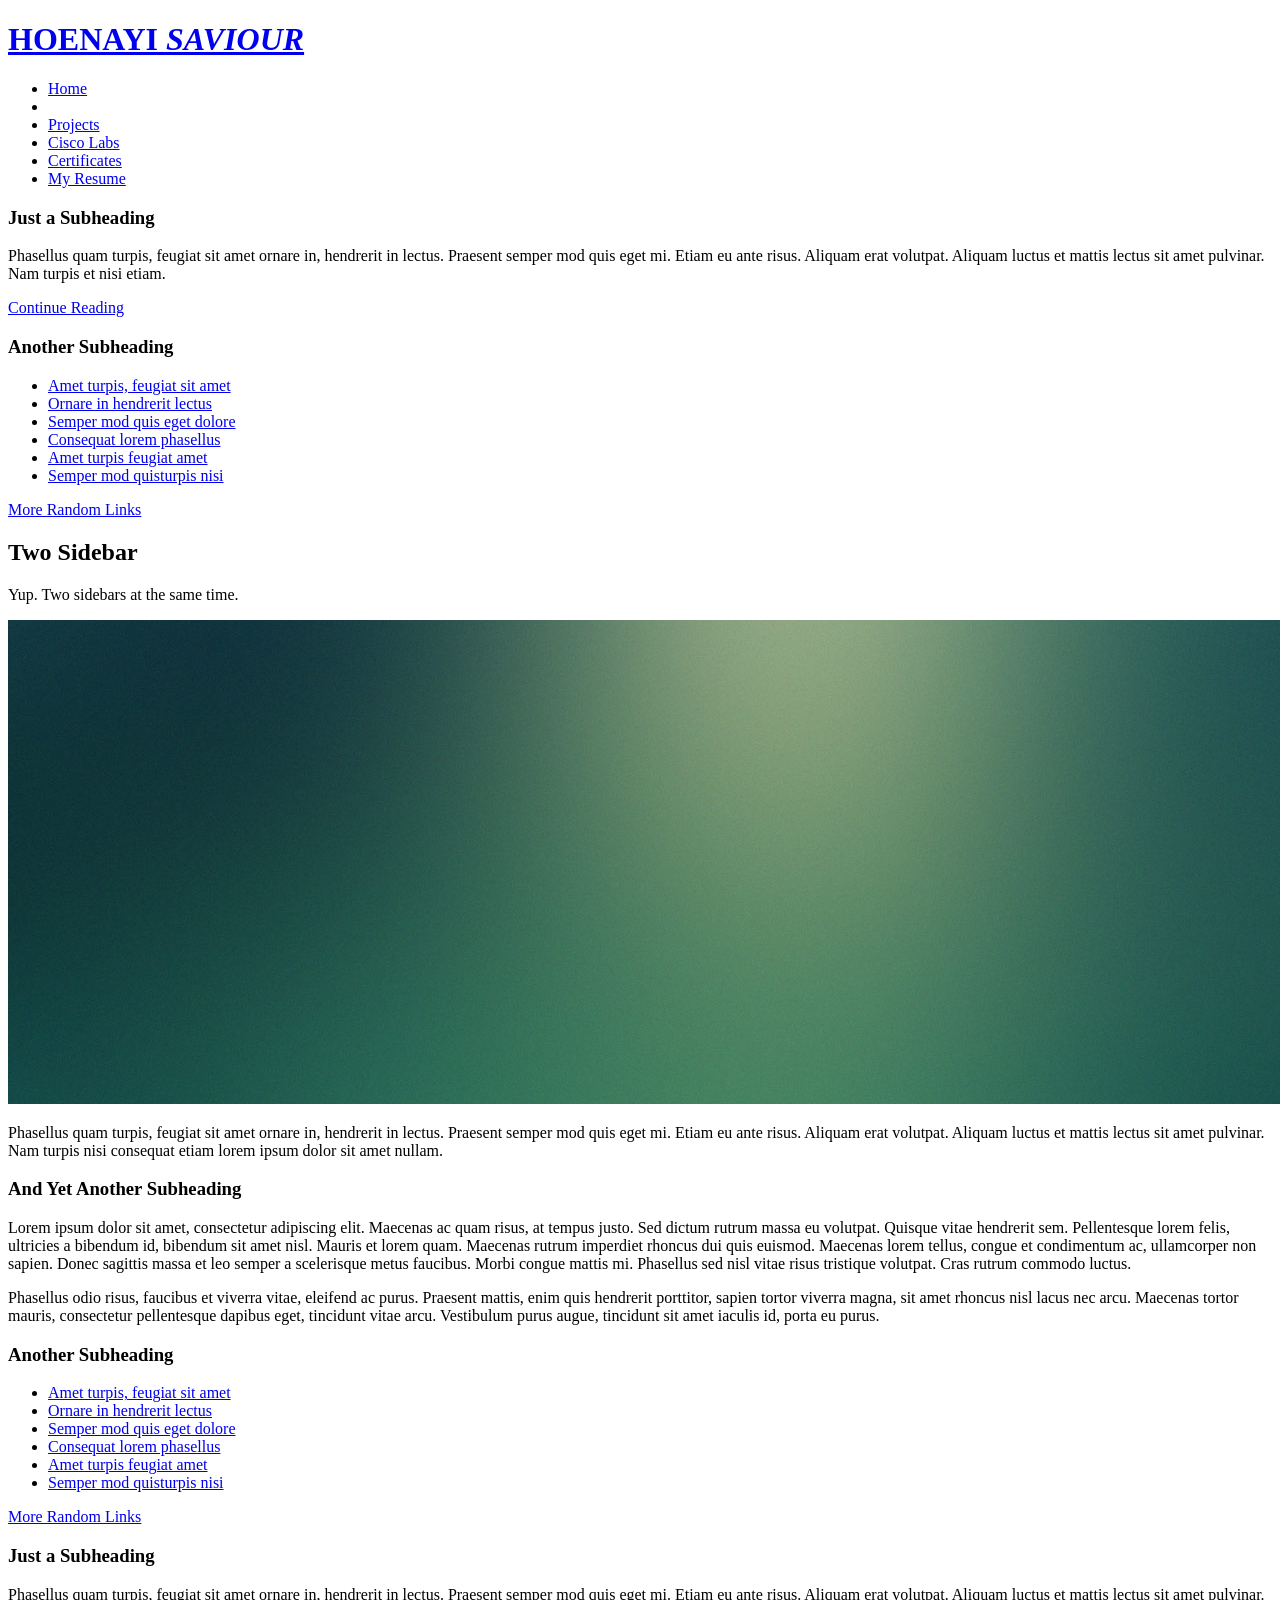
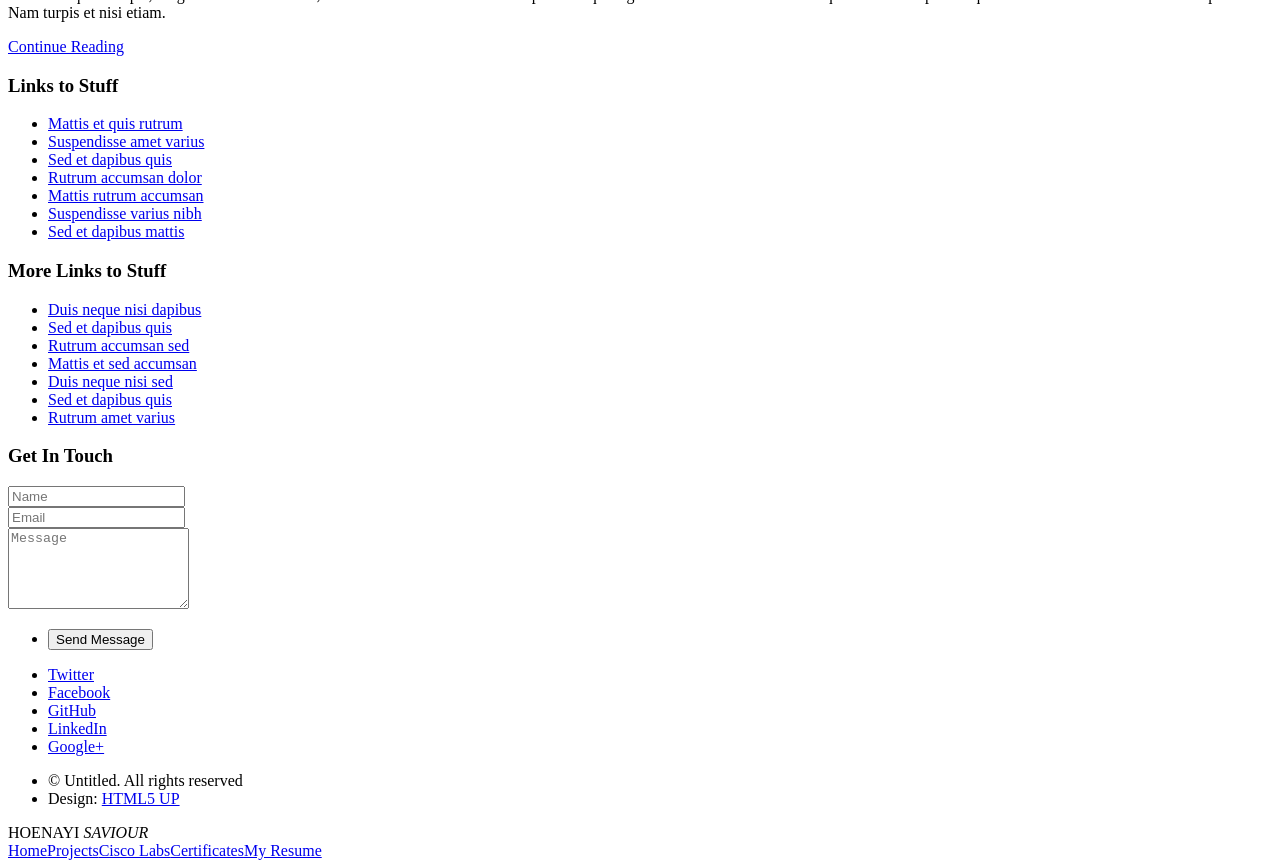
==== commit ee5c2808: "Update Certificates.html" ====
--- a/Certificates.html
+++ b/Certificates.html
@@ -25,7 +25,7 @@
 							<ul>
 								<li><a href="index.html">Home</a></li>
 								<li>
-									<a href="#">Dropdown</a>
+									<!--<a href="#">Dropdown</a>
 									<ul>
 										<li><a href="#">Lorem dolor</a></li>
 										<li><a href="#">Magna phasellus</a></li>
@@ -42,7 +42,7 @@
 										</li>
 										<li><a href="#">Veroeros feugiat</a></li>
 									</ul>
-								</li>
+								</li>-->
 								<li><a href="projects.html">Projects</a></li>
 								<li><a href="Cisco-Labs.html">Cisco Labs</a></li>
 								<li class="current"><a href="Certificates.html">Certificates</a></li>
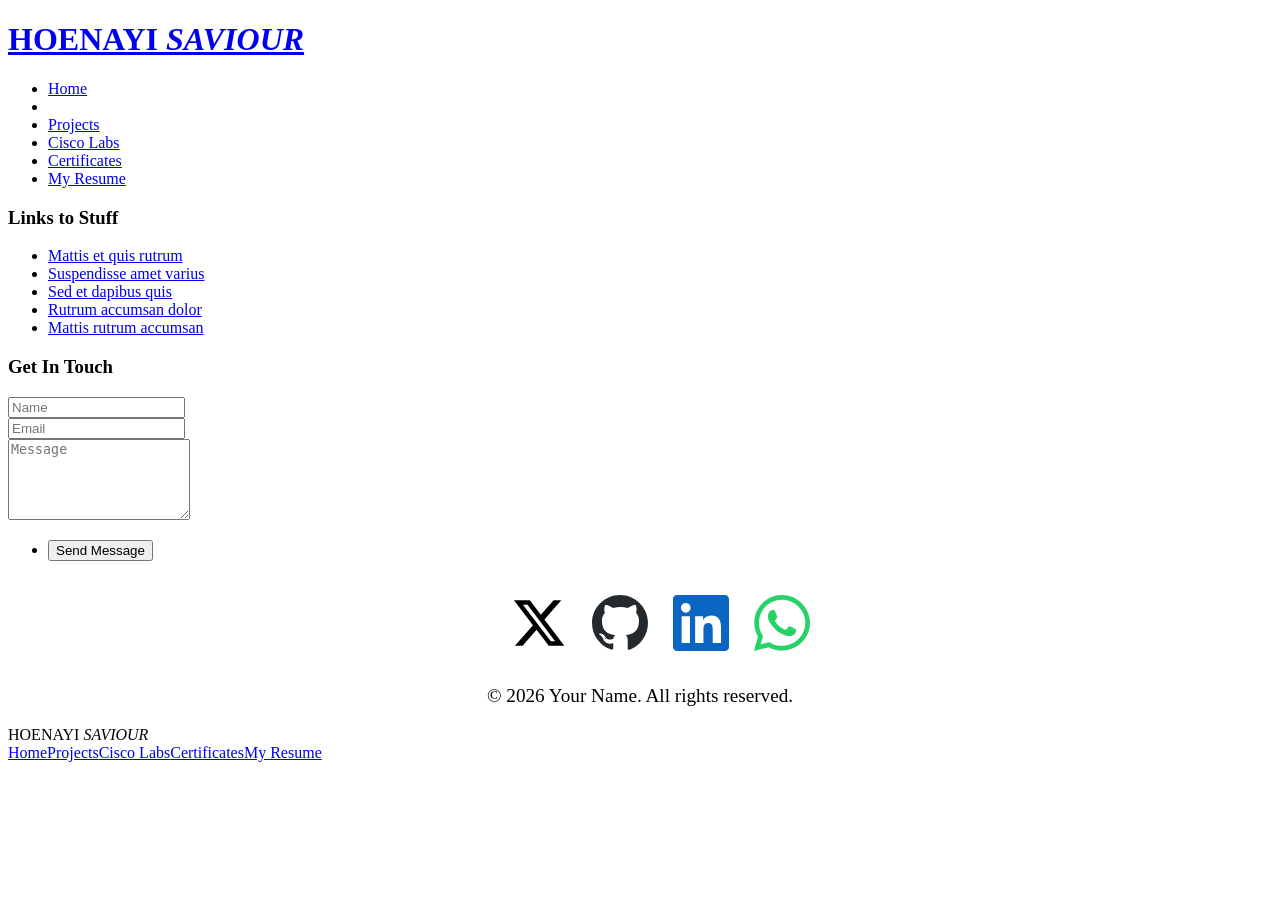
==== commit 7277517d: "projects commit 5" ====
--- a/Certificates.html
+++ b/Certificates.html
@@ -1,4 +1,5 @@
 <!DOCTYPE HTML>
+
 <!--
 	Arcana by HTML5 UP
 	html5up.net | @ajlkn
@@ -6,7 +7,7 @@
 -->
 <html>
 	<head>
-		<title>Two Sidebar - Arcana by HTML5 UP</title>
+		<title>Projects portfolio</title>
 		<meta charset="utf-8" />
 		<meta name="viewport" content="width=device-width, initial-scale=1, user-scalable=no" />
 		<link rel="stylesheet" href="assets/css/main.css" />
@@ -25,141 +26,19 @@
 							<ul>
 								<li><a href="index.html">Home</a></li>
 								<li>
-									<!--<a href="#">Dropdown</a>
-									<ul>
-										<li><a href="#">Lorem dolor</a></li>
-										<li><a href="#">Magna phasellus</a></li>
-										<li><a href="#">Etiam sed tempus</a></li>
-										<li>
-											<a href="#">Submenu</a>
-											<ul>
-												<li><a href="#">Lorem dolor</a></li>
-												<li><a href="#">Phasellus magna</a></li>
-												<li><a href="#">Magna phasellus</a></li>
-												<li><a href="#">Etiam nisl</a></li>
-												<li><a href="#">Veroeros feugiat</a></li>
-											</ul>
-										</li>
-										<li><a href="#">Veroeros feugiat</a></li>
-									</ul>
-								</li>-->
-								<li><a href="projects.html">Projects</a></li>
+									
+								<li class="current"><a href="projects.html">Projects</a></li>
 								<li><a href="Cisco-Labs.html">Cisco Labs</a></li>
-								<li class="current"><a href="Certificates.html">Certificates</a></li>
+								<li><a href="Certificates.html">Certificates</a></li>
 								<li><a href="My-Resume.html">My Resume</a></li>
+								
 							</ul>
 						</nav>
 
 				</div>
 
-			<!-- Main -->
-				<section class="wrapper style1">
-					<div class="container">
-						<div class="row gtr-200">
-							<div class="col-3 col-12-narrower">
-								<div id="sidebar1">
-
-									<!-- Sidebar 1 -->
-
-										<section>
-											<h3>Just a Subheading</h3>
-											<p>Phasellus quam turpis, feugiat sit amet ornare in, hendrerit in lectus.
-											Praesent semper mod quis eget mi. Etiam eu ante risus. Aliquam erat volutpat.
-											Aliquam luctus et mattis lectus sit amet pulvinar. Nam turpis et nisi etiam.</p>
-											<footer>
-												<a href="#" class="button">Continue Reading</a>
-											</footer>
-										</section>
-
-										<section>
-											<h3>Another Subheading</h3>
-											<ul class="links">
-												<li><a href="#">Amet turpis, feugiat sit amet</a></li>
-												<li><a href="#">Ornare in hendrerit lectus</a></li>
-												<li><a href="#">Semper mod quis eget dolore</a></li>
-												<li><a href="#">Consequat lorem phasellus</a></li>
-												<li><a href="#">Amet turpis feugiat amet</a></li>
-												<li><a href="#">Semper mod quisturpis nisi</a></li>
-											</ul>
-											<footer>
-												<a href="#" class="button">More Random Links</a>
-											</footer>
-										</section>
-
-								</div>
-							</div>
-							<div class="col-6 col-12-narrower imp-narrower">
-								<div id="content">
-
-									<!-- Content -->
-
-										<article>
-											<header>
-												<h2>Two Sidebar</h2>
-												<p>Yup. Two sidebars at the same time.</p>
-											</header>
-
-											<span class="image featured"><img src="images/banner.jpg" alt="" /></span>
-
-											<p>Phasellus quam turpis, feugiat sit amet ornare in, hendrerit in lectus.
-											Praesent semper mod quis eget mi. Etiam eu ante risus. Aliquam erat volutpat.
-											Aliquam luctus et mattis lectus sit amet pulvinar. Nam turpis nisi
-											consequat etiam lorem ipsum dolor sit amet nullam.</p>
-
-											<h3>And Yet Another Subheading</h3>
-											<p>Lorem ipsum dolor sit amet, consectetur adipiscing elit. Maecenas ac quam risus, at tempus
-											justo. Sed dictum rutrum massa eu volutpat. Quisque vitae hendrerit sem. Pellentesque lorem felis,
-											ultricies a bibendum id, bibendum sit amet nisl. Mauris et lorem quam. Maecenas rutrum imperdiet
-											rhoncus dui quis euismod. Maecenas lorem tellus, congue et condimentum ac, ullamcorper non sapien.
-											Donec sagittis massa et leo semper a scelerisque metus faucibus. Morbi congue mattis mi.
-											Phasellus sed nisl vitae risus tristique volutpat. Cras rutrum commodo luctus.</p>
-
-											<p>Phasellus odio risus, faucibus et viverra vitae, eleifend ac purus. Praesent mattis, enim
-											quis hendrerit porttitor, sapien tortor viverra magna, sit amet rhoncus nisl lacus nec arcu.
-											Maecenas tortor mauris, consectetur pellentesque dapibus eget, tincidunt vitae arcu.
-											Vestibulum purus augue, tincidunt sit amet iaculis id, porta eu purus.</p>
-										</article>
-
-								</div>
-							</div>
-							<div class="col-3 col-12-narrower">
-								<div id="sidebar2">
-
-									<!-- Sidebar 2 -->
-
-										<section>
-											<h3>Another Subheading</h3>
-											<ul class="links">
-												<li><a href="#">Amet turpis, feugiat sit amet</a></li>
-												<li><a href="#">Ornare in hendrerit lectus</a></li>
-												<li><a href="#">Semper mod quis eget dolore</a></li>
-												<li><a href="#">Consequat lorem phasellus</a></li>
-												<li><a href="#">Amet turpis feugiat amet</a></li>
-												<li><a href="#">Semper mod quisturpis nisi</a></li>
-											</ul>
-											<footer>
-												<a href="#" class="button">More Random Links</a>
-											</footer>
-										</section>
-
-										<section>
-											<h3>Just a Subheading</h3>
-											<p>Phasellus quam turpis, feugiat sit amet ornare in, hendrerit in lectus.
-											Praesent semper mod quis eget mi. Etiam eu ante risus. Aliquam erat volutpat.
-											Aliquam luctus et mattis lectus sit amet pulvinar. Nam turpis et nisi etiam.</p>
-											<footer>
-												<a href="#" class="button">Continue Reading</a>
-											</footer>
-										</section>
-
-								</div>
-							</div>
-						</div>
-					</div>
-				</section>
-
-			<!-- Footer -->
-				<div id="footer">
+			
+<div id="footer">
 					<div class="container">
 						<div class="row">
 							<section class="col-3 col-6-narrower col-12-mobilep">
@@ -170,26 +49,14 @@
 									<li><a href="#">Sed et dapibus quis</a></li>
 									<li><a href="#">Rutrum accumsan dolor</a></li>
 									<li><a href="#">Mattis rutrum accumsan</a></li>
-									<li><a href="#">Suspendisse varius nibh</a></li>
-									<li><a href="#">Sed et dapibus mattis</a></li>
+									
 								</ul>
 							</section>
-							<section class="col-3 col-6-narrower col-12-mobilep">
-								<h3>More Links to Stuff</h3>
-								<ul class="links">
-									<li><a href="#">Duis neque nisi dapibus</a></li>
-									<li><a href="#">Sed et dapibus quis</a></li>
-									<li><a href="#">Rutrum accumsan sed</a></li>
-									<li><a href="#">Mattis et sed accumsan</a></li>
-									<li><a href="#">Duis neque nisi sed</a></li>
-									<li><a href="#">Sed et dapibus quis</a></li>
-									<li><a href="#">Rutrum amet varius</a></li>
-								</ul>
-							</section>
-							<section class="col-6 col-12-narrower">
+							
+							<section class="col-6 col-15-narrower">
 								<h3>Get In Touch</h3>
 								<form>
-									<div class="row gtr-50">
+									<div class="row gtr-70">
 										<div class="col-6 col-12-mobilep">
 											<input type="text" name="name" id="name" placeholder="Name" />
 										</div>
@@ -212,23 +79,65 @@
 
 					<!-- Icons -->
 						<ul class="icons">
-							<li><a href="#" class="icon brands fa-twitter"><span class="label">Twitter</span></a></li>
-							<li><a href="#" class="icon brands fa-facebook-f"><span class="label">Facebook</span></a></li>
-							<li><a href="#" class="icon brands fa-github"><span class="label">GitHub</span></a></li>
-							<li><a href="#" class="icon brands fa-linkedin-in"><span class="label">LinkedIn</span></a></li>
-							<li><a href="#" class="icon brands fa-google-plus-g"><span class="label">Google+</span></a></li>
+							<!-- START OF BRAND COLORED SOCIAL ROW -->
+<div style="display: flex; gap: 25px; justify-content: center; align-items: center; flex-wrap: wrap; margin: 30px 0;">
+
+    <!-- 1. Clickable X (Twitter) Link - Solid Black -->
+    <a href="https://x.com" target="_blank" rel="noopener noreferrer" title="Visit my X profile" style="text-decoration: none !important; border-bottom: none !important; box-shadow: none !important;">
+        <svg xmlns="http://w3.org" viewBox="0 0 512 512" style="width: 3.5rem; height: 3.5rem; max-width: 100%; height: auto; fill: #000000; vertical-align: middle; display: inline-block;">
+            <path d="M389.2 48h70.6L305.6 224.2 487 464H345L233.7 318.6 106.5 464H35.8L200.7 275.5 26.8 48H172.4L272.9 180.9 389.2 48zM364.4 421.8h39.1L151.1 88h-42L364.4 421.8z"/>
+        </svg>
+    </a>
+
+    <!-- 2. Clickable GitHub Link - Signature Charcoal Gray -->
+    <a href="https://github.com" target="_blank" rel="noopener noreferrer" title="Visit my GitHub" style="text-decoration: none !important; border-bottom: none !important; box-shadow: none !important;">
+        <svg xmlns="http://w3.org" viewBox="0 0 496 512" style="width: 3.5rem; height: 3.5rem; max-width: 100%; height: auto; fill: #24292e; vertical-align: middle; display: inline-block;">
+            <path d="M165.9 397.4c0 2-2.3 3.6-5.2 3.6-3.3 .3-5.6-1.3-5.6-3.6 0-2 2.3-3.6 5.2-3.6 3-.3 5.6 1.3 5.6 3.6zm-11.1-1.1c-.4 2 1.6 4.1 4.4 4.5 2.8 .4 5.4-1.1 5.8-3.1 .4-2-1.6-4.1-4.4-4.5-2.8-.4-5.4 1.1-5.8 3.1zm-9.6-11.8c-.8 1.9 1.2 4.3 4.4 5.3 3.3 1 6.4-.3 7.2-2.2 .8-1.9-1.2-4.3-4.4-5.3-3.4-1-6.4 .3-7.2 2.2zm19.3-5.8c-1.2 1.2-1.2 3.9 0 5.4 1.3 1.3 4.1 1.3 5.4 0 1.2-1.3 1.2-3.9 0-5.4-1.4-1.3-4.1-1.3-5.4 0zm-27.3-3.4c-1.1 .7-1.2 3.5-.2 6.1 1 2.6 3.3 4.1 4.5 3.4 1.1-.7 1.2-3.5 .2-6.1-1-2.6-3.3-4.1-4.5-3.4zm-11.2 10.3c-.7 1.1 .8 3.7 3.3 5.7 2.6 2 5.5 2.5 6.2 1.4 .7-1.1-.8-3.7-3.3-5.7-2.5-2-5.5-2.5-6.2-1.4zm-12.8 5.7c-.4 1.3 1.6 3.3 4.6 4.3 3 1 6.2 .1 6.6-1.1 .4-1.3-1.6-3.3-4.6-4.3-3-1-6.2-.1-6.6 1.1zM248 8C111 8 0 119 0 256c0 110 71.5 203 171.1 236.2 12.8 2.3 17.5-5.5 17.5-12.3 0-6-.2-21.8-.3-42.8-71.5 15.5-86.5-34.4-86.5-34.4-11.7-29.7-28.5-37.5-28.5-37.5-23.3-15.9 1.8-15.5 1.8-15.5 25.8 1.8 39.4 26.5 39.4 26.5 22.8 39 59.8 27.7 74.4 21.2 2.3-16.5 8.9-27.7 16.1-34.1-57.1-6.5-117.1-28.5-117.1-127.2 0-28.1 10-51.2 26.4-69.4-2.7-6.5-11.4-32.7 2.5-68.4 0 0 21.6-6.9 70.8 26.3 20.6-5.7 42.6-8.6 64.5-8.8 21.9 .2 43.9 3.1 64.5 8.8 49.2-33.2 70.8-26.3 70.8-26.3 14 35.7 5.3 61.9 2.5 68.4 16.5 18.2 26.4 41.3 26.4 69.4 0 99-60 120.5-117.4 126.9 9.3 7.9 17.6 23.7 17.6 47.9 0 34.6-.3 62.6-.3 71.1 0 6.9 4.6 14.9 17.6 12.3C424.5 459 496 366 496 256 496 119 385 8 248 8z"/>
+        </svg>
+    </a>
+
+    <!-- 3. Clickable LinkedIn Link - LinkedIn Corporate Blue -->
+    <a href="https://linkedin.com" target="_blank" rel="noopener noreferrer" title="Connect on LinkedIn" style="text-decoration: none !important; border-bottom: none !important; box-shadow: none !important;">
+        <svg xmlns="http://w3.org" viewBox="0 0 448 512" style="width: 3.5rem; height: 3.5rem; max-width: 100%; height: auto; fill: #0a66c2; vertical-align: middle; display: inline-block;">
+            <path d="M416 32H31.9C14.3 32 0 46.5 0 64.3v383.4C0 465.5 14.3 480 31.9 480H416c17.6 0 32-14.5 32-32.3V64.3c0-17.8-14.4-32.3-32-32.3zM135.4 416H69V202.2h66.5V416zm-33.2-243c-21.3 0-38.5-17.3-38.5-38.5S80.9 96 102.2 96c21.2 0 38.5 17.3 38.5 38.5 0 21.3-17.2 38.5-38.5 38.5zm282.1 243h-66.4V312c0-24.8-.5-56.7-34.5-56.7-34.6 0-39.9 27-39.9 54.9V416h-66.4V202.2h63.7v29.2h.9c8.9-16.8 30.6-34.5 62.9-34.5 67.2 0 79.7 44.3 79.7 101.9V416z"/>
+        </svg>
+    </a>
+
+    <!-- 4. Clickable WhatsApp Link - WhatsApp Vivid Green -->
+    <a href="https://wa.me" target="_blank" rel="noopener noreferrer" title="Chat on WhatsApp" style="text-decoration: none !important; border-bottom: none !important; box-shadow: none !important;">
+        <svg xmlns="http://w3.org" viewBox="0 0 448 512" style="width: 3.5rem; height: 3.5rem; max-width: 100%; height: auto; fill: #25d366; vertical-align: middle; display: inline-block;">
+            <path d="M380.9 97.1C339 55.1 283.2 32 223.9 32c-122.4 0-222 99.6-222 222 0 39.1 10.2 77.3 29.6 111L0 480l117.7-30.9c32.4 17.7 68.9 27 106.1 27h.1c122.3 0 224.1-99.6 224.1-222 0-59.3-25.2-115-67.1-157zm-157 341.6c-33.2 0-65.7-8.9-94-25.7l-6.7-4-69.8 18.3L72 359.2l-4.4-7c-18.5-29.4-28.2-63.3-28.2-98.2 0-101.7 82.8-184.5 184.6-184.5 49.3 0 95.6 19.2 130.4 54.1 34.8 34.9 56.2 81.2 56.1 130.5 0 101.8-84.9 184.6-186.6 184.6zm101.2-138.2c-5.5-2.8-32.8-16.2-37.9-18-5.1-1.9-8.8-2.8-12.5 2.8-3.7 5.6-14.3 18-17.6 21.8-3.2 3.7-6.5 4.2-12 1.4-32.6-16.3-54-29.1-75.5-66-5.7-9.8 5.7-9.1 16.3-30.3 1.8-3.7 .9-6.9-.5-9.7-1.4-2.8-12.5-30.1-17.1-41.2-4.5-10.8-9.1-9.3-12.5-9.5-3.2-.2-6.9-.2-10.6-.2-3.7 0-9.7 1.4-14.8 6.9-5.1 5.6-19.4 19-19.4 46.3 0 27.3 19.9 53.7 22.6 57.4 2.8 3.7 39.1 59.7 94.8 83.8 35.2 15.2 49 16.5 66.6 13.9 10.7-1.6 32.8-13.4 37.4-26.4 4.6-13 4.6-24.1 3.2-26.4-1.3-2.5-5-3.9-10.5-6.6z"/>
+        </svg>
+    </a>
+
+</div>
+<!-- END OF BRAND COLORED SOCIAL ROW -->
+ 
+
+
+</div>
+<!-- END OF BRAND COLORED SOCIAL ROW -->
+
+							
 						</ul>
 
+						<!-- START OF CENTERED COPYRIGHT SECTION -->
+<div style="text-align: center; width: 100%; margin-top: 30px; clear: both; font-size: 1.2rem; opacity: 1; color: #000000;">
+    <p>&copy; 2026 Your Name. All rights reserved.</p>
+</div>
+<!-- END OF CENTERED COPYRIGHT SECTION -->
+
+
 					<!-- Copyright -->
-						<div class="copyright">
-							<ul class="menu">
-								<li>&copy; Untitled. All rights reserved</li><li>Design: <a href="http://html5up.net">HTML5 UP</a></li>
+						<!--<div class="copyright">
+							<ul class="menu" position="center">
+								<li>&copy; All rights reserved</li><li>Copyright 2026 </li>
 							</ul>
 						</div>
 
 				</div>
 
-		</div>
+		</div>-->
 
 		<!-- Scripts -->
 			<script src="assets/js/jquery.min.js"></script>
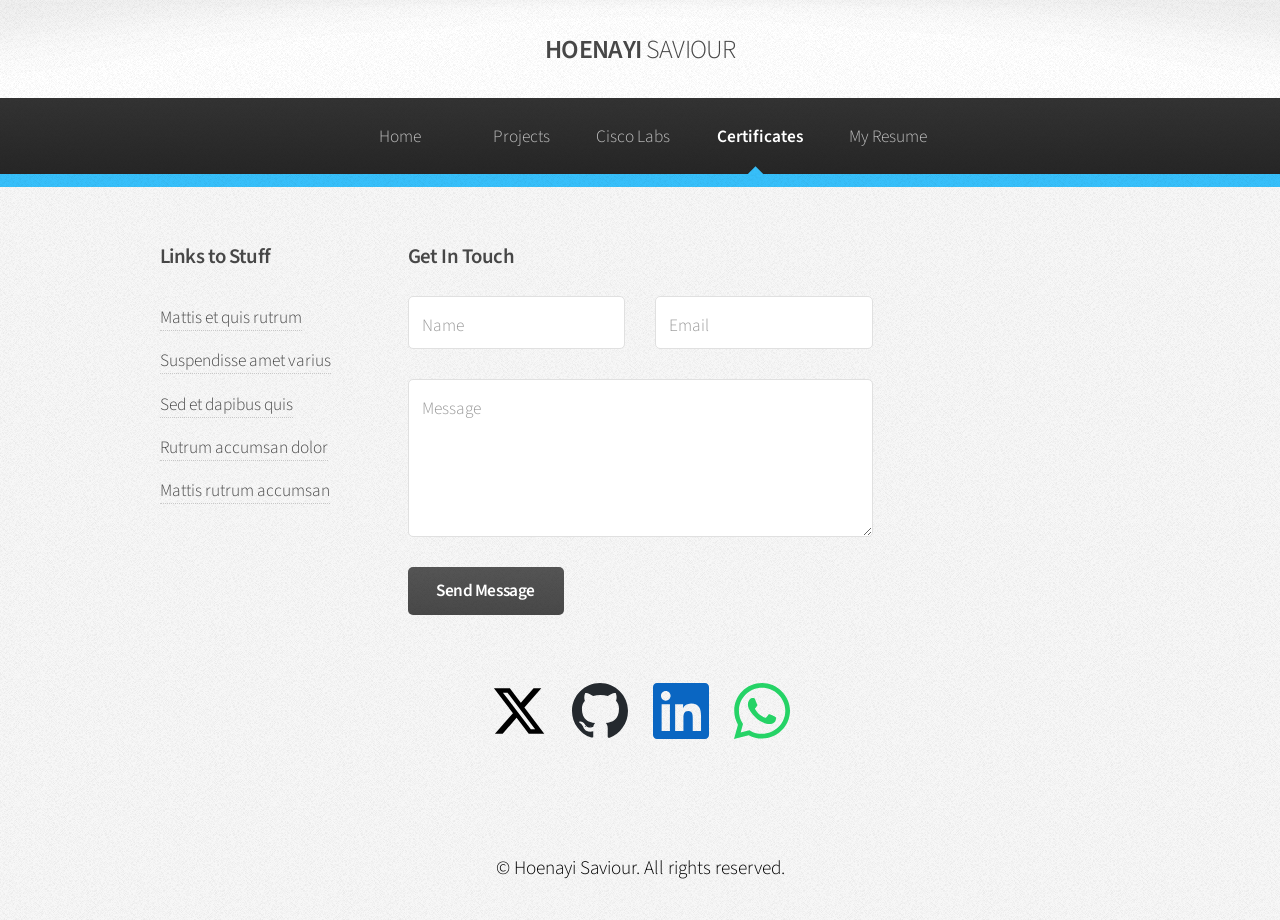
==== commit 8bdd1495: "commit" ====
--- a/Certificates.html
+++ b/Certificates.html
@@ -27,9 +27,9 @@
 								<li><a href="index.html">Home</a></li>
 								<li>
 									
-								<li class="current"><a href="projects.html">Projects</a></li>
+								<li><a href="projects.html">Projects</a></li>
 								<li><a href="Cisco-Labs.html">Cisco Labs</a></li>
-								<li><a href="Certificates.html">Certificates</a></li>
+								<li class = "current"><a href="Certificates.html">Certificates</a></li>
 								<li><a href="My-Resume.html">My Resume</a></li>
 								
 							</ul>
@@ -123,7 +123,7 @@
 
 						<!-- START OF CENTERED COPYRIGHT SECTION -->
 <div style="text-align: center; width: 100%; margin-top: 30px; clear: both; font-size: 1.2rem; opacity: 1; color: #000000;">
-    <p>&copy; 2026 Your Name. All rights reserved.</p>
+    <p>&copy; Hoenayi Saviour. All rights reserved.</p>
 </div>
 <!-- END OF CENTERED COPYRIGHT SECTION -->
 
--- a/assets/css/main.css
+++ b/assets/css/main.css
@@ -3357,4 +3357,147 @@
 				text-align: left;
 			}
 
-	}+	}
+
+	/* --- Global Document Resets --- */
+* {
+    margin: 0;
+    padding: 0;
+    box-sizing: border-box;
+    font-family: 'Segoe UI', Tahoma, Geneva, Verdana, sans-serif;
+}
+
+/*body {
+    background-color: #0f172a; /* Premium Dark Navy Slate 
+    color: #f8fafc;
+    padding: 60px 20px;
+}*/
+
+/* --- Section Formatting --- */
+.projects-section {
+    width: 100%;
+    max-width: 1200px;
+    margin: 0 auto;
+}
+
+.section-header {
+    text-align: center;
+    margin-bottom: 50px;
+}
+
+.section-header h2 {
+    font-size: 2.5rem;
+    font-weight: 700;
+    color: #000000;
+    margin-bottom: 15px;
+}
+
+.section-header p {
+    font-size: 1.1rem;
+    color: #37393b; /* Muted slate gray text */
+    max-width: 600px;
+    margin: 0 auto;
+}
+
+/* --- CSS Responsive Grid Layout --- */
+.projects-grid {
+    display: grid;
+    /* Automatically builds columns based on screen room (min width 320px) */
+    grid-template-columns: repeat(auto-fit, minmax(320px, 1fr));
+    gap: 30px;
+}
+
+/* --- Interactive Project Cards --- */
+.project-card {
+    background-color: #1e293b; /* Dark card background */
+    border-radius: 12px;
+    overflow: hidden;
+    border: 1px solid #334155;
+    transition: transform 0.3s ease, border-color 0.3s ease;
+}
+
+/* Smooth pop out action when user hovers */
+.project-card:hover {
+    transform: translateY(-8px);
+    border-color: #38bdf8; /* Brighter accent blue boundary link */
+}
+
+.project-image img {
+    width: 100%;
+    height: 220px;
+    object-fit: cover; /* Keeps imagery structured inside box sizes */
+    display: block;
+}
+
+.project-content {
+    padding: 25px;
+}
+
+/* --- Technology Badges --- */
+.project-tags {
+    display: flex;
+    gap: 8px;
+    margin-bottom: 15px;
+    flex-wrap: wrap;
+}
+
+.tag {
+    background-color: #0c4a6e;
+    color: #38bdf8;
+    font-size: 0.75rem;
+    font-weight: 600;
+    padding: 4px 10px;
+    border-radius: 20px;
+    text-transform: uppercase;
+}
+
+.project-content h3 {
+    font-size: 1.4rem;
+    color: #ffffff;
+    margin-bottom: 12px;
+}
+
+.project-content p {
+    color: #94a3b8;
+    font-size: 0.95rem;
+    line-height: 1.6;
+    margin-bottom: 25px;
+}
+
+/* --- Action Button Wrappers --- */
+.project-links {
+    display: flex;
+    gap: 12px;
+}
+
+.proj-btn {
+    flex: 1;
+    text-align: center;
+    padding: 10px 16px;
+    font-size: 0.9rem;
+    font-weight: 600;
+    text-decoration: none;
+    border-radius: 6px;
+    transition: background 0.2s ease, color 0.2s ease;
+}
+
+/* Code button styles */
+.code-btn {
+    background-color: transparent;
+    color: #f8fafc;
+    border: 1px solid #475569;
+}
+
+.code-btn:hover {
+    background-color: #475569;
+}
+
+/* Live Demo button styles */
+.live-btn {
+    background-color: #38bdf8;
+    color: #0f172a;
+}
+
+.live-btn:hover {
+    background-color: #0ea5e9;
+}
